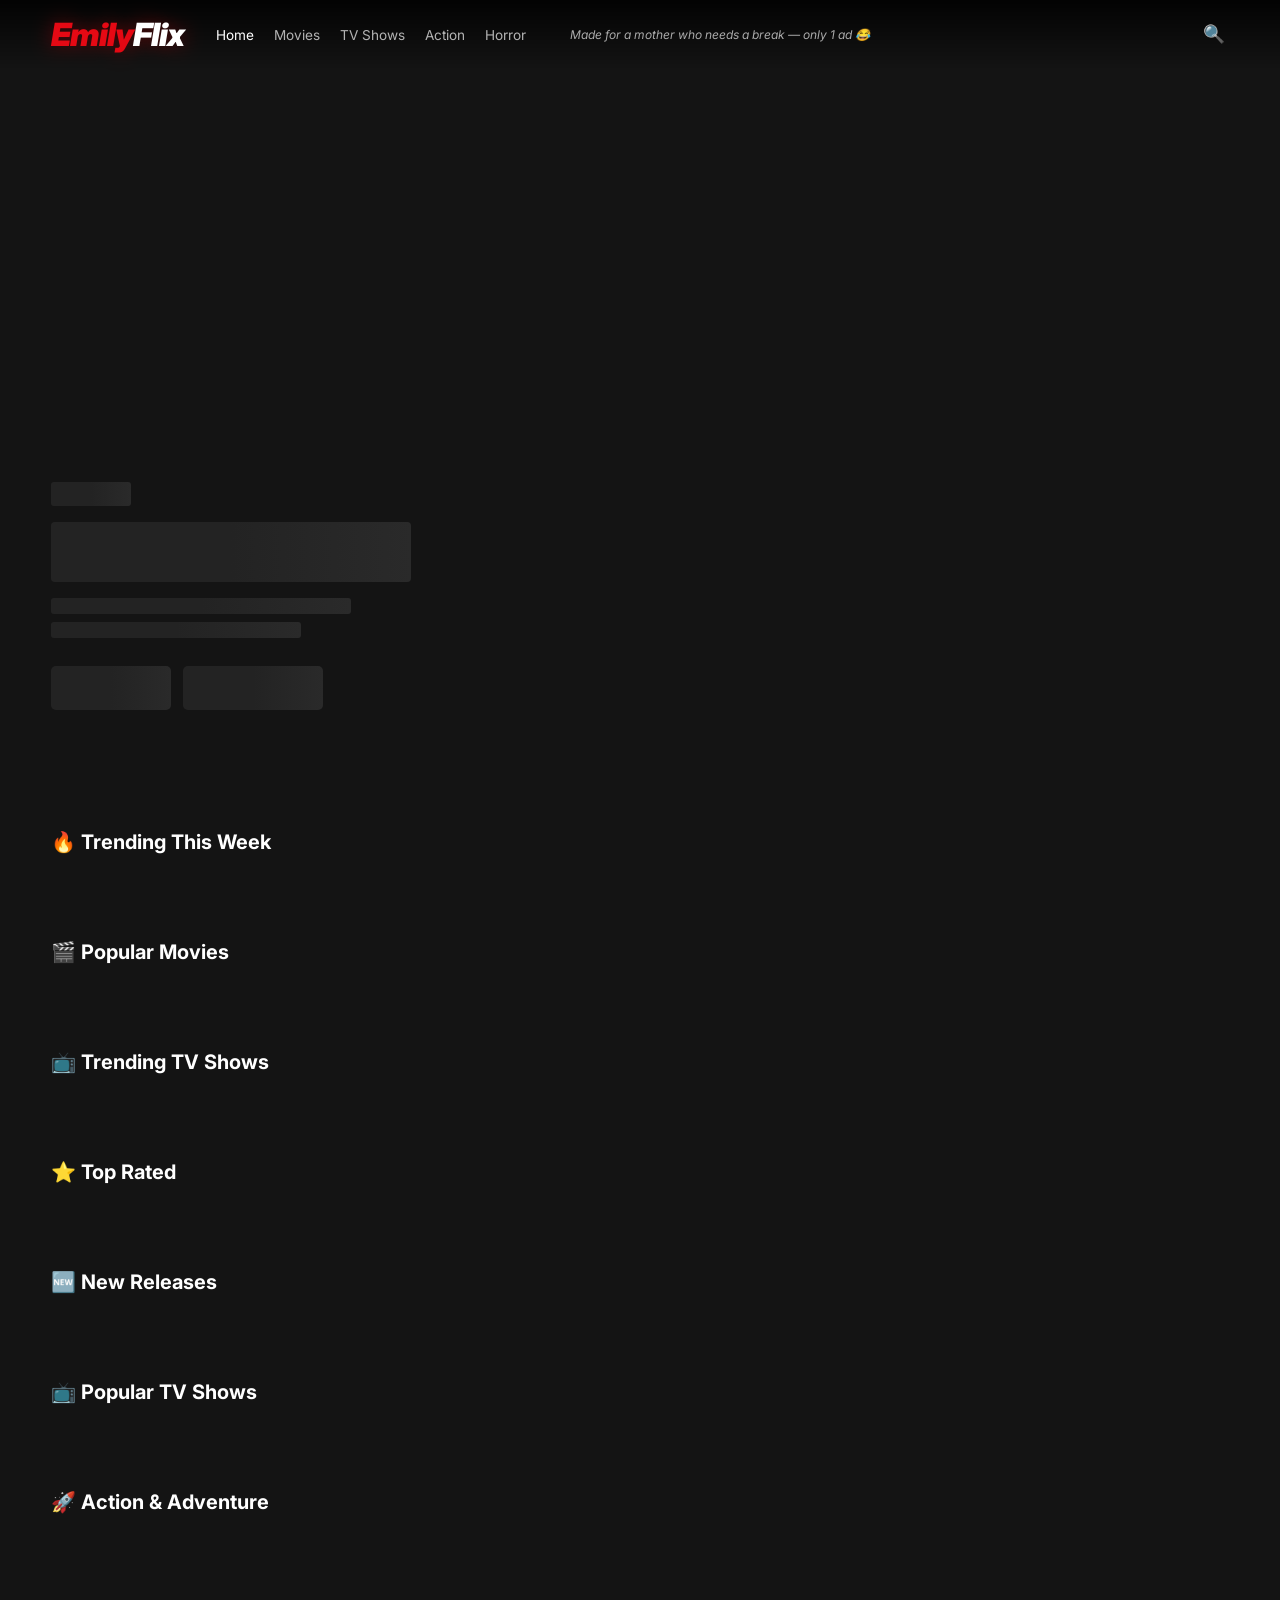
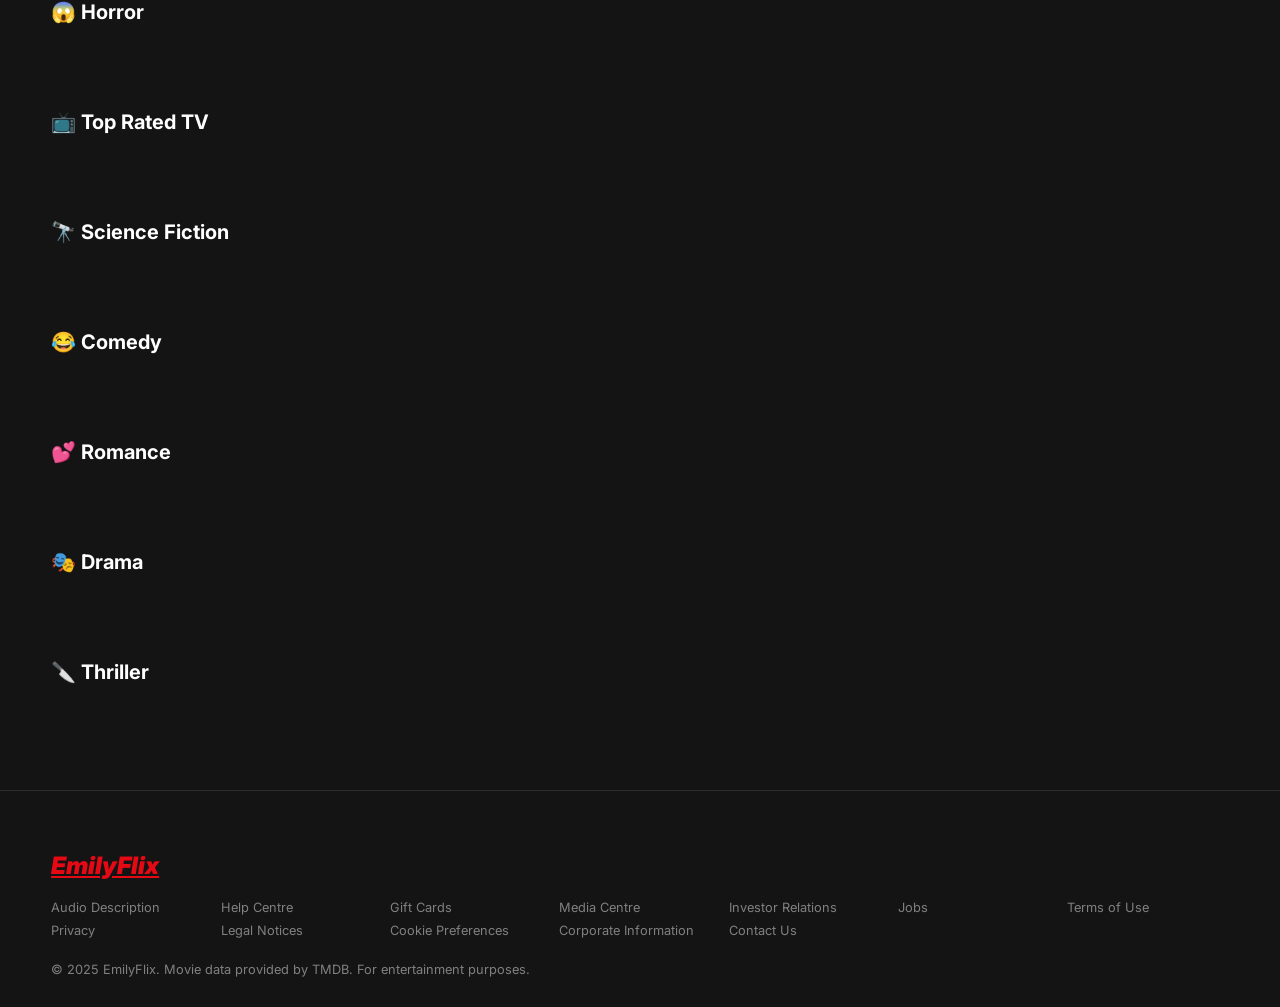
==== index.html @ 076b0ec4 "Add TV show support with season/episode selection - New tv.html browse page with genre filtering - W" ====
<!DOCTYPE html>
<html lang="en">
<head>
  <meta charset="UTF-8">
  <meta name="viewport" content="width=device-width, initial-scale=1.0">
  <title>EmilyFlix — Stream Anything Free</title>
  <meta name="description" content="Stream thousands of movies and TV shows for free on EmilyFlix. No signup required.">
  <link rel="stylesheet" href="css/style.css">
  <link rel="icon" href="data:image/svg+xml,<svg xmlns='http://www.w3.org/2000/svg' viewBox='0 0 100 100'><text y='.9em' font-size='90'>🎬</text></svg>">
</head>
<body>

<!-- NAVBAR -->
<nav class="navbar navbar-gradient" id="navbar">
  <div class="navbar-left">
    <a href="index.html" class="logo">Emily<span>Flix</span></a>
    <ul class="nav-links">
      <li><a href="index.html" class="active">Home</a></li>
      <li><a href="movies.html">Movies</a></li>
      <li><a href="tv.html">TV Shows</a></li>
      <li><a href="movies.html?genre=28">Action</a></li>
      <li><a href="movies.html?genre=27">Horror</a></li>
    </ul>
    <span style="color:#aaa;font-size:12px;margin-left:12px;font-style:italic;">Made for a mother who needs a break — only 1 ad 😂</span>
  </div>
  <div class="navbar-right">
    <button class="search-btn" id="searchToggle" title="Search">🔍</button>
  </div>
</nav>

<!-- SEARCH OVERLAY -->
<div class="search-overlay" id="searchOverlay">
  <button class="search-close" id="searchClose">✕</button>
  <div class="search-box">
    <span class="search-icon-inside">🔍</span>
    <input type="text" id="searchInput" placeholder="Search movies & TV shows..." autocomplete="off" autofocus>
  </div>
  <div class="search-results-grid" id="searchResults"></div>
</div>

<!-- HERO -->
<section class="hero" id="hero">
  <div class="hero-bg" id="heroBg"></div>
  <div class="hero-content" id="heroContent">
    <div class="skeleton" style="width:80px;height:24px;border-radius:3px;margin-bottom:16px;"></div>
    <div class="skeleton" style="width:400px;max-width:90%;height:60px;border-radius:4px;margin-bottom:16px;"></div>
    <div class="skeleton" style="width:300px;max-width:80%;height:16px;border-radius:3px;margin-bottom:8px;"></div>
    <div class="skeleton" style="width:250px;max-width:70%;height:16px;border-radius:3px;margin-bottom:28px;"></div>
    <div style="display:flex;gap:12px;">
      <div class="skeleton" style="width:120px;height:44px;border-radius:5px;"></div>
      <div class="skeleton" style="width:140px;height:44px;border-radius:5px;"></div>
    </div>
  </div>
  <div class="hero-indicators" id="heroIndicators"></div>
</section>

<!-- MAIN CONTENT -->
<main id="mainContent">
  <!-- Sections injected by JS -->
</main>

<!-- MODAL -->
<div class="modal-overlay" id="modal"></div>

<!-- FOOTER -->
<footer>
  <a href="index.html" class="footer-logo">EmilyFlix</a>
  <div class="footer-links">
    <a href="#">Audio Description</a>
    <a href="#">Help Centre</a>
    <a href="#">Gift Cards</a>
    <a href="#">Media Centre</a>
    <a href="#">Investor Relations</a>
    <a href="#">Jobs</a>
    <a href="#">Terms of Use</a>
    <a href="#">Privacy</a>
    <a href="#">Legal Notices</a>
    <a href="#">Cookie Preferences</a>
    <a href="#">Corporate Information</a>
    <a href="#">Contact Us</a>
  </div>
  <div class="footer-bottom">
    <p>© 2025 EmilyFlix. Movie data provided by TMDB. For entertainment purposes.</p>
  </div>
</footer>

<script src="js/config.js"></script>
<script src="js/api.js"></script>
<script src="js/ui.js"></script>
<script>
// ===== HERO =====
const heroMovies = [];
let heroIndex = 0;
let heroTimer = null;

async function loadHero() {
  const data = await API.trending();
  if (!data || !data.results) return;

  // trending() already filters to streamable — take top 5
  const streamable = data.results.slice(0, 5);
  if (streamable.length === 0) return;

  heroMovies.push(...streamable);
  renderHeroIndicators();
  setHero(0);
  startHeroTimer();
}

function setHero(index) {
  heroIndex = index;
  const movie = heroMovies[index];
  if (!movie) return;

  const bg = document.getElementById('heroBg');
  const content = document.getElementById('heroContent');
  const backdropUrl = API.backdrop(movie.backdrop_path || movie.poster_path, 'original');
  const rating = API.formatRating(movie.vote_average);
  const year = API.getYear(movie.release_date);
  const genres = API.genreNames(movie.genre_ids || []);

  bg.style.backgroundImage = `url(${backdropUrl})`;

  content.innerHTML = `
    <div class="hero-badge">🔥 Trending Now</div>
    <h1 class="hero-title">${movie.title || 'Unknown Title'}</h1>
    <div class="hero-meta">
      <span class="hero-rating">★ ${rating}</span>
      <span class="hero-year">${year}</span>
      ${genres.map(g => `<span class="hero-year">${g}</span>`).join('')}
      <span class="maturity-badge">PG-13</span>
    </div>
    <p class="hero-description">${movie.overview || ''}</p>
    <div class="hero-buttons">
      <a href="watch.html?id=${movie.id}" class="btn btn-play">▶ Play</a>
      <button class="btn btn-info" onclick="Modal.open(${movie.id})">ⓘ More Info</button>
    </div>
  `;

  // Update indicators
  document.querySelectorAll('.hero-dot').forEach((dot, i) => {
    dot.classList.toggle('active', i === index);
  });
}

function renderHeroIndicators() {
  const container = document.getElementById('heroIndicators');
  container.innerHTML = heroMovies.map((_, i) => `
    <div class="hero-dot${i === 0 ? ' active' : ''}" onclick="setHero(${i}); resetHeroTimer();"></div>
  `).join('');
}

function startHeroTimer() {
  heroTimer = setInterval(() => {
    const next = (heroIndex + 1) % heroMovies.length;
    setHero(next);
  }, 7000);
}

function resetHeroTimer() {
  clearInterval(heroTimer);
  startHeroTimer();
}

// ===== SECTIONS =====
async function loadSections() {
  const container = document.getElementById('mainContent');

  await UI.renderSection(container, '🔥 Trending This Week', () => API.trending(), false);
  await UI.renderSection(container, '🎬 Popular Movies', () => API.popular(), false);
  await UI.renderSection(container, '📺 Trending TV Shows', () => API.trendingTV().then(d => { if(d&&d.results) d.results.forEach(r=>r.media_type='tv'); return d; }), false);
  await UI.renderSection(container, '⭐ Top Rated', () => API.topRated(), false);
  await UI.renderSection(container, '🆕 New Releases', () => API.recentlyStreaming(), true);
  await UI.renderSection(container, '📺 Popular TV Shows', () => API.popularTV().then(d => { if(d&&d.results) d.results.forEach(r=>r.media_type='tv'); return d; }), false);
  await UI.renderSection(container, '🚀 Action & Adventure', () => API.byGenre(28), false);
  await UI.renderSection(container, '😱 Horror', () => API.byGenre(27), false);
  await UI.renderSection(container, '📺 Top Rated TV', () => API.topRatedTV().then(d => { if(d&&d.results) d.results.forEach(r=>r.media_type='tv'); return d; }), false);
  await UI.renderSection(container, '🔭 Science Fiction', () => API.byGenre(878), false);
  await UI.renderSection(container, '😂 Comedy', () => API.byGenre(35), false);
  await UI.renderSection(container, '💕 Romance', () => API.byGenre(10749), false);
  await UI.renderSection(container, '🎭 Drama', () => API.byGenre(18), false);
  await UI.renderSection(container, '🔪 Thriller', () => API.byGenre(53), false);
}

// ===== SEARCH =====
let searchTimer = null;

document.getElementById('searchToggle').addEventListener('click', () => {
  document.getElementById('searchOverlay').classList.add('active');
  document.getElementById('searchInput').focus();
});

document.getElementById('searchClose').addEventListener('click', () => {
  document.getElementById('searchOverlay').classList.remove('active');
});

document.getElementById('searchInput').addEventListener('input', (e) => {
  clearTimeout(searchTimer);
  const q = e.target.value.trim();
  if (!q) {
    document.getElementById('searchResults').innerHTML = '';
    return;
  }
  searchTimer = setTimeout(() => doSearch(q), 400);
});

async function doSearch(query) {
  const container = document.getElementById('searchResults');
  container.innerHTML = '<div class="spinner" style="margin:20px auto;"></div>';

  const data = await API.searchMulti(query);
  container.innerHTML = '';

  if (!data || !data.results || data.results.length === 0) {
    container.innerHTML = '<p style="color:#aaa;text-align:center;grid-column:1/-1;padding:20px;">No results found.</p>';
    return;
  }

  data.results.slice(0, 12).forEach(item => {
    container.appendChild(UI.card(item));
  });
}

// Keyboard shortcut: / to open search
document.addEventListener('keydown', (e) => {
  if (e.key === '/' && !e.target.matches('input, textarea')) {
    e.preventDefault();
    document.getElementById('searchOverlay').classList.add('active');
    document.getElementById('searchInput').focus();
  }
});

// ===== INIT =====
UI.initNavbar();
Modal.init();
loadHero();
loadSections();
</script>
</body>
</html>
---- css/style.css ----
/* ===== EMILYFLIX - NETFLIX CLONE ===== */
@import url('https://fonts.googleapis.com/css2?family=Netflix+Sans:wght@300;400;500;700&family=Inter:wght@300;400;500;600;700;800;900&display=swap');

:root {
  --red: #e50914;
  --red-hover: #f40612;
  --dark: #141414;
  --dark2: #181818;
  --dark3: #232323;
  --gray: #808080;
  --light-gray: #b3b3b3;
  --white: #ffffff;
  --overlay: rgba(0,0,0,0.7);
}

* {
  margin: 0;
  padding: 0;
  box-sizing: border-box;
}

html {
  scroll-behavior: smooth;
}

body {
  background: var(--dark);
  color: var(--white);
  font-family: 'Inter', 'Helvetica Neue', Arial, sans-serif;
  overflow-x: hidden;
  min-height: 100vh;
}

/* ===== SCROLLBAR ===== */
::-webkit-scrollbar { width: 6px; }
::-webkit-scrollbar-track { background: var(--dark); }
::-webkit-scrollbar-thumb { background: #444; border-radius: 3px; }
::-webkit-scrollbar-thumb:hover { background: #666; }

/* ===== NAVBAR ===== */
.navbar {
  position: fixed;
  top: 0;
  left: 0;
  right: 0;
  z-index: 1000;
  padding: 0 4%;
  height: 68px;
  display: flex;
  align-items: center;
  justify-content: space-between;
  transition: background 0.4s ease;
}

.navbar.scrolled,
.navbar.solid {
  background: var(--dark);
  box-shadow: 0 2px 20px rgba(0,0,0,0.5);
}

.navbar-gradient {
  background: linear-gradient(180deg, rgba(0,0,0,0.85) 0%, transparent 100%);
}

.navbar-left {
  display: flex;
  align-items: center;
  gap: 32px;
}

.logo {
  font-size: 2rem;
  font-weight: 900;
  color: var(--red);
  text-decoration: none;
  letter-spacing: -1px;
  text-shadow: 0 0 20px rgba(229,9,20,0.4);
  font-style: italic;
}

.logo span {
  color: var(--white);
}

.nav-links {
  display: flex;
  gap: 20px;
  list-style: none;
}

.nav-links a {
  color: var(--light-gray);
  text-decoration: none;
  font-size: 0.85rem;
  font-weight: 400;
  transition: color 0.2s;
}

.nav-links a:hover,
.nav-links a.active {
  color: var(--white);
}

.navbar-right {
  display: flex;
  align-items: center;
  gap: 20px;
}

.search-btn {
  background: none;
  border: none;
  color: var(--white);
  cursor: pointer;
  font-size: 1.1rem;
  padding: 4px;
  transition: color 0.2s;
}

.search-btn:hover { color: var(--light-gray); }

/* ===== SEARCH BAR ===== */
.search-overlay {
  position: fixed;
  top: 0;
  left: 0;
  right: 0;
  bottom: 0;
  background: rgba(0,0,0,0.95);
  z-index: 2000;
  display: none;
  flex-direction: column;
  align-items: center;
  padding-top: 120px;
}

.search-overlay.active {
  display: flex;
}

.search-box {
  width: 100%;
  max-width: 700px;
  position: relative;
}

.search-box input {
  width: 100%;
  padding: 18px 24px 18px 60px;
  background: rgba(255,255,255,0.1);
  border: 2px solid rgba(255,255,255,0.3);
  border-radius: 8px;
  color: var(--white);
  font-size: 1.3rem;
  outline: none;
  transition: border-color 0.2s;
}

.search-box input:focus {
  border-color: var(--white);
  background: rgba(255,255,255,0.15);
}

.search-box input::placeholder {
  color: rgba(255,255,255,0.4);
}

.search-icon-inside {
  position: absolute;
  left: 20px;
  top: 50%;
  transform: translateY(-50%);
  color: rgba(255,255,255,0.5);
  font-size: 1.2rem;
}

.search-close {
  position: absolute;
  top: 20px;
  right: 4%;
  background: none;
  border: none;
  color: var(--white);
  font-size: 1.5rem;
  cursor: pointer;
  padding: 8px;
}

.search-results-grid {
  width: 100%;
  max-width: 700px;
  margin-top: 30px;
  display: grid;
  grid-template-columns: repeat(auto-fill, minmax(130px, 1fr));
  gap: 12px;
  max-height: 60vh;
  overflow-y: auto;
  padding-right: 4px;
}

/* ===== HERO ===== */
.hero {
  position: relative;
  height: 90vh;
  min-height: 500px;
  display: flex;
  align-items: flex-end;
  padding: 0 4% 100px;
  overflow: hidden;
}

.hero-bg {
  position: absolute;
  inset: 0;
  background-size: cover;
  background-position: center top;
  background-repeat: no-repeat;
  transition: opacity 1s ease;
}

.hero-bg::after {
  content: '';
  position: absolute;
  inset: 0;
  background: linear-gradient(
    to right,
    rgba(20,20,20,0.9) 0%,
    rgba(20,20,20,0.6) 40%,
    transparent 70%
  ),
  linear-gradient(
    to top,
    rgba(20,20,20,1) 0%,
    rgba(20,20,20,0.4) 30%,
    transparent 60%
  );
}

.hero-content {
  position: relative;
  z-index: 2;
  max-width: 520px;
}

.hero-badge {
  display: inline-flex;
  align-items: center;
  gap: 8px;
  background: var(--red);
  color: var(--white);
  font-size: 0.7rem;
  font-weight: 700;
  letter-spacing: 2px;
  text-transform: uppercase;
  padding: 5px 12px;
  border-radius: 3px;
  margin-bottom: 16px;
}

.hero-title {
  font-size: clamp(2rem, 5vw, 3.5rem);
  font-weight: 800;
  line-height: 1.1;
  margin-bottom: 16px;
  text-shadow: 2px 2px 8px rgba(0,0,0,0.5);
}

.hero-meta {
  display: flex;
  align-items: center;
  gap: 14px;
  margin-bottom: 16px;
  font-size: 0.9rem;
}

.hero-rating {
  color: #46d369;
  font-weight: 700;
}

.hero-year, .hero-runtime {
  color: var(--light-gray);
}

.hero-description {
  font-size: 1rem;
  line-height: 1.6;
  color: rgba(255,255,255,0.85);
  margin-bottom: 28px;
  display: -webkit-box;
  -webkit-line-clamp: 3;
  -webkit-box-orient: vertical;
  overflow: hidden;
}

.hero-buttons {
  display: flex;
  gap: 12px;
  flex-wrap: wrap;
}

.btn {
  display: inline-flex;
  align-items: center;
  gap: 8px;
  padding: 12px 28px;
  border-radius: 5px;
  font-size: 1rem;
  font-weight: 700;
  cursor: pointer;
  border: none;
  text-decoration: none;
  transition: all 0.2s;
  white-space: nowrap;
}

.btn-play {
  background: var(--white);
  color: var(--dark);
}

.btn-play:hover {
  background: rgba(255,255,255,0.8);
}

.btn-info {
  background: rgba(109,109,110,0.7);
  color: var(--white);
}

.btn-info:hover {
  background: rgba(109,109,110,0.5);
}

.btn-primary {
  background: var(--red);
  color: var(--white);
}

.btn-primary:hover {
  background: var(--red-hover);
  transform: scale(1.02);
}

/* ===== SECTIONS ===== */
.section {
  padding: 20px 4%;
  position: relative;
}

.section-title {
  font-size: 1.25rem;
  font-weight: 700;
  margin-bottom: 16px;
  color: var(--white);
  display: flex;
  align-items: center;
  gap: 10px;
}

.section-title .explore-more {
  font-size: 0.75rem;
  color: #54b9c5;
  font-weight: 500;
  opacity: 0;
  transition: opacity 0.3s;
  cursor: pointer;
  display: flex;
  align-items: center;
  gap: 4px;
}

.section:hover .explore-more {
  opacity: 1;
}

/* ===== CAROUSEL ===== */
.carousel-wrapper {
  position: relative;
  overflow: hidden;
}

.carousel {
  display: flex;
  gap: 6px;
  overflow-x: auto;
  scroll-behavior: smooth;
  scrollbar-width: none;
  -ms-overflow-style: none;
  padding: 10px 0 20px;
}

.carousel::-webkit-scrollbar { display: none; }

.carousel-btn {
  position: absolute;
  top: 50%;
  transform: translateY(-50%);
  background: rgba(20,20,20,0.7);
  border: none;
  color: var(--white);
  width: 40px;
  height: 80px;
  cursor: pointer;
  z-index: 10;
  font-size: 1.2rem;
  transition: background 0.2s, transform 0.2s;
  display: flex;
  align-items: center;
  justify-content: center;
  border-radius: 4px;
}

.carousel-btn:hover {
  background: rgba(20,20,20,0.9);
  transform: translateY(-50%) scale(1.05);
}

.carousel-btn.prev { left: 0; }
.carousel-btn.next { right: 0; }

/* ===== MOVIE CARD ===== */
.movie-card {
  flex: 0 0 calc(16.666% - 6px);
  min-width: 160px;
  position: relative;
  border-radius: 6px;
  overflow: hidden;
  cursor: pointer;
  transition: transform 0.3s ease, z-index 0s 0.3s;
  background: var(--dark3);
}

.movie-card:hover {
  transform: scale(1.08);
  z-index: 100;
  transition: transform 0.3s ease, z-index 0s;
}

.movie-card img {
  width: 100%;
  aspect-ratio: 2/3;
  object-fit: cover;
  display: block;
  background: var(--dark3);
}

.movie-card-overlay {
  position: absolute;
  bottom: 0;
  left: 0;
  right: 0;
  background: linear-gradient(transparent, rgba(0,0,0,0.95));
  padding: 40px 10px 10px;
  opacity: 0;
  transition: opacity 0.3s;
}

.movie-card:hover .movie-card-overlay {
  opacity: 1;
}

.movie-card-title {
  font-size: 0.75rem;
  font-weight: 600;
  margin-bottom: 4px;
  white-space: nowrap;
  overflow: hidden;
  text-overflow: ellipsis;
}

.movie-card-meta {
  display: flex;
  align-items: center;
  gap: 6px;
  font-size: 0.65rem;
  color: var(--light-gray);
}

.movie-card-rating {
  color: #46d369;
  font-weight: 700;
}

.movie-card-actions {
  display: flex;
  gap: 6px;
  margin-top: 8px;
}

.card-btn {
  width: 28px;
  height: 28px;
  border-radius: 50%;
  border: 2px solid rgba(255,255,255,0.7);
  background: rgba(20,20,20,0.8);
  color: var(--white);
  cursor: pointer;
  display: flex;
  align-items: center;
  justify-content: center;
  font-size: 0.7rem;
  transition: all 0.2s;
}

.card-btn.play-btn {
  background: var(--white);
  color: var(--dark);
  border-color: var(--white);
}

.card-btn:hover {
  background: rgba(255,255,255,0.2);
}

.card-btn.play-btn:hover {
  background: rgba(255,255,255,0.8);
}

/* ===== TV BADGE ===== */
.tv-badge {
  position: absolute;
  top: 8px;
  left: 8px;
  background: var(--red);
  color: white;
  font-size: 0.6rem;
  font-weight: 700;
  padding: 2px 6px;
  border-radius: 3px;
  letter-spacing: 0.5px;
  z-index: 5;
  text-transform: uppercase;
}

/* ===== WIDE CARD (16:9) ===== */
.movie-card.wide {
  flex: 0 0 calc(25% - 6px);
  min-width: 220px;
}

.movie-card.wide img {
  aspect-ratio: 16/9;
}

/* ===== GENRES ROW ===== */
.genres-row {
  display: flex;
  gap: 10px;
  flex-wrap: wrap;
  margin-bottom: 24px;
}

.genre-pill {
  padding: 7px 18px;
  border-radius: 20px;
  border: 1px solid rgba(255,255,255,0.3);
  font-size: 0.8rem;
  font-weight: 500;
  cursor: pointer;
  transition: all 0.2s;
  color: var(--light-gray);
  background: transparent;
  text-decoration: none;
}

.genre-pill:hover,
.genre-pill.active {
  background: var(--white);
  color: var(--dark);
  border-color: var(--white);
}

/* ===== MODAL ===== */
.modal-overlay {
  position: fixed;
  inset: 0;
  background: rgba(0,0,0,0.75);
  z-index: 3000;
  display: none;
  align-items: flex-start;
  justify-content: center;
  padding: 40px 20px;
  overflow-y: auto;
}

.modal-overlay.active {
  display: flex;
}

.modal {
  background: var(--dark2);
  border-radius: 12px;
  width: 100%;
  max-width: 850px;
  position: relative;
  overflow: hidden;
  animation: modalIn 0.3s ease;
}

@keyframes modalIn {
  from { opacity: 0; transform: scale(0.95) translateY(20px); }
  to { opacity: 1; transform: scale(1) translateY(0); }
}

.modal-hero {
  position: relative;
  aspect-ratio: 16/9;
  background: var(--dark3);
  overflow: hidden;
}

.modal-hero img {
  width: 100%;
  height: 100%;
  object-fit: cover;
}

.modal-hero::after {
  content: '';
  position: absolute;
  bottom: 0;
  left: 0;
  right: 0;
  height: 60%;
  background: linear-gradient(transparent, var(--dark2));
}

.modal-hero-content {
  position: absolute;
  bottom: 20px;
  left: 24px;
  right: 24px;
  z-index: 2;
  display: flex;
  align-items: center;
  gap: 12px;
}

.modal-close {
  position: absolute;
  top: 12px;
  right: 12px;
  background: rgba(20,20,20,0.9);
  border: none;
  color: var(--white);
  width: 36px;
  height: 36px;
  border-radius: 50%;
  cursor: pointer;
  font-size: 1rem;
  z-index: 10;
  display: flex;
  align-items: center;
  justify-content: center;
  transition: background 0.2s;
}

.modal-close:hover { background: rgba(60,60,60,0.9); }

.modal-body {
  padding: 20px 24px 30px;
}

.modal-title {
  font-size: 1.6rem;
  font-weight: 800;
  margin-bottom: 10px;
}

.modal-meta {
  display: flex;
  align-items: center;
  gap: 14px;
  margin-bottom: 16px;
  font-size: 0.9rem;
  flex-wrap: wrap;
}

.modal-rating { color: #46d369; font-weight: 700; }
.modal-year, .modal-runtime, .modal-lang { color: var(--light-gray); }

.modal-hd {
  border: 1px solid var(--gray);
  padding: 1px 6px;
  font-size: 0.65rem;
  font-weight: 700;
  color: var(--light-gray);
  border-radius: 3px;
}

.modal-description {
  font-size: 0.95rem;
  line-height: 1.7;
  color: rgba(255,255,255,0.85);
  margin-bottom: 20px;
}

.modal-genres {
  display: flex;
  gap: 8px;
  flex-wrap: wrap;
  margin-bottom: 20px;
}

.modal-genre-tag {
  font-size: 0.75rem;
  color: var(--light-gray);
  background: rgba(255,255,255,0.1);
  padding: 4px 12px;
  border-radius: 20px;
}

.modal-actions {
  display: flex;
  gap: 10px;
  flex-wrap: wrap;
}

/* ===== PLAYER PAGE ===== */
.player-page {
  min-height: 100vh;
  padding-top: 68px;
}

.player-container {
  width: 100%;
  background: #000;
  position: relative;
}

.player-iframe-wrapper {
  width: 100%;
  aspect-ratio: 16/9;
  max-height: 80vh;
  position: relative;
  background: #000;
}

.player-iframe-wrapper iframe {
  width: 100%;
  height: 100%;
  border: none;
}

.player-info {
  padding: 24px 4%;
  max-width: 1200px;
  margin: 0 auto;
}

.player-title {
  font-size: 2rem;
  font-weight: 800;
  margin-bottom: 10px;
}

.player-meta {
  display: flex;
  align-items: center;
  gap: 16px;
  margin-bottom: 20px;
  flex-wrap: wrap;
}

.player-description {
  font-size: 1rem;
  line-height: 1.7;
  color: rgba(255,255,255,0.8);
  max-width: 800px;
  margin-bottom: 30px;
}

.server-selector {
  margin-bottom: 24px;
}

.server-selector h3 {
  font-size: 0.9rem;
  color: var(--light-gray);
  margin-bottom: 10px;
  text-transform: uppercase;
  letter-spacing: 1px;
}

.server-btns {
  display: flex;
  gap: 8px;
  flex-wrap: wrap;
}

.server-btn {
  padding: 8px 20px;
  border-radius: 5px;
  border: 2px solid rgba(255,255,255,0.2);
  background: transparent;
  color: var(--white);
  cursor: pointer;
  font-size: 0.85rem;
  font-weight: 600;
  transition: all 0.2s;
}

.server-btn.active {
  background: var(--red);
  border-color: var(--red);
}

.server-btn:hover:not(.active) {
  border-color: var(--white);
}

/* ===== LOADING ===== */
.skeleton {
  background: linear-gradient(90deg, var(--dark3) 25%, #2a2a2a 50%, var(--dark3) 75%);
  background-size: 200% 100%;
  animation: shimmer 1.5s infinite;
  border-radius: 4px;
}

@keyframes shimmer {
  0% { background-position: -200% 0; }
  100% { background-position: 200% 0; }
}

.skeleton-card {
  flex: 0 0 calc(16.666% - 6px);
  min-width: 160px;
  aspect-ratio: 2/3;
  border-radius: 6px;
}

/* ===== FOOTER ===== */
footer {
  padding: 60px 4% 30px;
  border-top: 1px solid rgba(255,255,255,0.1);
  margin-top: 40px;
}

.footer-links {
  display: grid;
  grid-template-columns: repeat(auto-fill, minmax(160px, 1fr));
  gap: 8px;
  margin-bottom: 24px;
}

.footer-links a {
  color: var(--gray);
  text-decoration: none;
  font-size: 0.8rem;
  transition: color 0.2s;
}

.footer-links a:hover { color: var(--light-gray); }

.footer-bottom {
  color: var(--gray);
  font-size: 0.8rem;
}

.footer-logo {
  font-size: 1.5rem;
  font-weight: 900;
  color: var(--red);
  font-style: italic;
  margin-bottom: 20px;
  display: block;
}

/* ===== TOAST ===== */
.toast {
  position: fixed;
  bottom: 30px;
  left: 50%;
  transform: translateX(-50%) translateY(100px);
  background: var(--white);
  color: var(--dark);
  padding: 12px 24px;
  border-radius: 6px;
  font-size: 0.9rem;
  font-weight: 600;
  z-index: 9999;
  transition: transform 0.3s ease;
  white-space: nowrap;
}

.toast.show {
  transform: translateX(-50%) translateY(0);
}

/* ===== RESPONSIVE ===== */
@media (max-width: 1200px) {
  .movie-card { flex: 0 0 calc(20% - 6px); }
  .movie-card.wide { flex: 0 0 calc(33.33% - 6px); }
}

@media (max-width: 900px) {
  .movie-card { flex: 0 0 calc(25% - 6px); }
  .movie-card.wide { flex: 0 0 calc(50% - 6px); }
  .nav-links { display: none; }
  .hero { height: 70vh; }
}

@media (max-width: 600px) {
  .movie-card { flex: 0 0 calc(33.33% - 6px); min-width: 110px; }
  .movie-card.wide { flex: 0 0 calc(50% - 6px); min-width: 160px; }
  .hero-title { font-size: 1.6rem; }
  .hero-description { display: none; }
  .btn { padding: 10px 18px; font-size: 0.85rem; }
}

/* ===== NO RESULTS ===== */
.no-results {
  text-align: center;
  padding: 80px 20px;
  color: var(--light-gray);
}

.no-results h2 {
  font-size: 1.5rem;
  margin-bottom: 8px;
  color: var(--white);
}

/* ===== PAGE HEADER ===== */
.page-header {
  padding: 100px 4% 30px;
  background: linear-gradient(180deg, rgba(0,0,0,0.8) 0%, transparent 100%);
}

.page-header h1 {
  font-size: 2.5rem;
  font-weight: 800;
}

.page-header p {
  color: var(--light-gray);
  margin-top: 8px;
}

/* ===== GRID PAGE ===== */
.movies-grid {
  display: grid;
  grid-template-columns: repeat(auto-fill, minmax(160px, 1fr));
  gap: 10px;
  padding: 20px 4%;
}

/* ===== LOADING SPINNER ===== */
.spinner {
  width: 40px;
  height: 40px;
  border: 3px solid rgba(255,255,255,0.1);
  border-top-color: var(--red);
  border-radius: 50%;
  animation: spin 0.8s linear infinite;
  margin: 60px auto;
}

@keyframes spin {
  to { transform: rotate(360deg); }
}

/* ===== HERO INDICATORS ===== */
.hero-indicators {
  position: absolute;
  bottom: 30px;
  right: 4%;
  display: flex;
  gap: 6px;
  z-index: 5;
}

.hero-dot {
  width: 8px;
  height: 8px;
  border-radius: 50%;
  background: rgba(255,255,255,0.4);
  cursor: pointer;
  transition: all 0.3s;
}

.hero-dot.active {
  background: var(--white);
  width: 24px;
  border-radius: 4px;
}

/* ===== MATURITY BADGE ===== */
.maturity-badge {
  border: 1px solid var(--gray);
  padding: 2px 6px;
  font-size: 0.7rem;
  font-weight: 700;
  color: var(--light-gray);
  border-radius: 3px;
}

/* ===== EMILYFLIX NATIVE PLAYER ===== */
.bf-player {
  position: relative;
  width: 100%;
  height: 100%;
  background: #000;
  overflow: hidden;
  font-family: inherit;
}

.bf-player video {
  width: 100%;
  height: 100%;
  display: block;
  object-fit: contain;
  background: #000;
}

.bf-overlay {
  position: absolute;
  inset: 0;
  cursor: pointer;
  z-index: 2;
}

/* Center play button */
.bf-center-play {
  position: absolute;
  top: 50%;
  left: 50%;
  transform: translate(-50%, -50%);
  width: 80px;
  height: 80px;
  display: flex;
  align-items: center;
  justify-content: center;
  z-index: 5;
  cursor: pointer;
  transition: transform 0.15s, opacity 0.2s;
  opacity: 0.9;
}
.bf-center-play:hover { transform: translate(-50%, -50%) scale(1.1); opacity: 1; }
.bf-center-play svg { width: 80px; height: 80px; filter: drop-shadow(0 2px 8px rgba(0,0,0,0.8)); }

/* Spinner */
.bf-spinner-wrap {
  position: absolute;
  inset: 0;
  display: none;
  flex-direction: column;
  align-items: center;
  justify-content: center;
  gap: 14px;
  z-index: 6;
  background: rgba(0,0,0,0.4);
}
.bf-spin {
  width: 44px;
  height: 44px;
  border: 3px solid rgba(255,255,255,0.15);
  border-top-color: #e50914;
  border-radius: 50%;
  animation: bfSpin 0.8s linear infinite;
}
@keyframes bfSpin { to { transform: rotate(360deg); } }
.bf-spinner-wrap p {
  color: rgba(255,255,255,0.7);
  font-size: 0.85rem;
  margin: 0;
}

/* Controls */
.bf-controls {
  position: absolute;
  bottom: 0;
  left: 0;
  right: 0;
  z-index: 10;
  background: linear-gradient(transparent, rgba(0,0,0,0.85) 60%);
  padding: 40px 16px 12px;
  opacity: 0;
  transition: opacity 0.25s;
  pointer-events: none;
}
.bf-controls.visible {
  opacity: 1;
  pointer-events: all;
}
/* In fullscreen: hide controls + cursor when idle */
.bf-player:fullscreen .bf-controls {
  opacity: 0;
  pointer-events: none;
}
.bf-player:fullscreen .bf-controls.visible {
  opacity: 1;
  pointer-events: all;
}
.bf-player:fullscreen.bf-idle {
  cursor: none;
}
.bf-player:fullscreen.bf-idle .bf-controls {
  opacity: 0 !important;
  pointer-events: none !important;
}
.bf-player:fullscreen.bf-idle .bf-server-bar {
  opacity: 0 !important;
  pointer-events: none !important;
}
.bf-player:fullscreen.bf-idle .bf-center-play {
  opacity: 0 !important;
}

/* Progress bar */
.bf-progress-wrap {
  padding: 6px 0;
  cursor: pointer;
  margin-bottom: 8px;
}
.bf-progress-bar {
  position: relative;
  height: 4px;
  background: rgba(255,255,255,0.2);
  border-radius: 2px;
  transition: height 0.15s;
}
.bf-progress-wrap:hover .bf-progress-bar { height: 6px; }
.bf-buffered {
  position: absolute;
  left: 0; top: 0; bottom: 0;
  background: rgba(255,255,255,0.3);
  border-radius: 2px;
  width: 0;
  transition: width 0.5s;
}
.bf-played {
  position: absolute;
  left: 0; top: 0; bottom: 0;
  background: #e50914;
  border-radius: 2px;
  width: 0;
}
.bf-thumb {
  position: absolute;
  top: 50%;
  transform: translate(-50%, -50%) scale(0);
  width: 14px;
  height: 14px;
  background: #e50914;
  border-radius: 50%;
  left: 0;
  transition: transform 0.15s;
  box-shadow: 0 0 4px rgba(229,9,20,0.8);
}
.bf-progress-wrap:hover .bf-thumb { transform: translate(-50%, -50%) scale(1); }

/* Bottom row */
.bf-bottom-row {
  display: flex;
  align-items: center;
  justify-content: space-between;
  gap: 8px;
}
.bf-left-controls, .bf-right-controls {
  display: flex;
  align-items: center;
  gap: 4px;
}

/* Buttons */
.bf-btn {
  background: none;
  border: none;
  cursor: pointer;
  padding: 6px;
  border-radius: 4px;
  display: flex;
  align-items: center;
  justify-content: center;
  transition: background 0.15s;
}
.bf-btn:hover { background: rgba(255,255,255,0.15); }
.bf-btn svg { width: 22px; height: 22px; display: block; }

/* Volume */
.bf-vol-group {
  display: flex;
  align-items: center;
  gap: 4px;
}
.bf-vol-slider {
  -webkit-appearance: none;
  width: 0;
  height: 4px;
  background: rgba(255,255,255,0.3);
  border-radius: 2px;
  outline: none;
  cursor: pointer;
  overflow: hidden;
  transition: width 0.2s;
}
.bf-vol-group:hover .bf-vol-slider { width: 72px; }
.bf-vol-slider::-webkit-slider-thumb {
  -webkit-appearance: none;
  width: 12px;
  height: 12px;
  border-radius: 50%;
  background: white;
  cursor: pointer;
  box-shadow: -60px 0 0 60px rgba(255,255,255,0.9);
}

/* Time */
.bf-time {
  color: rgba(255,255,255,0.85);
  font-size: 0.8rem;
  white-space: nowrap;
  padding: 0 4px;
  font-variant-numeric: tabular-nums;
}

/* Quality menu */
.bf-quality-wrap { position: relative; }
.bf-quality-btn {
  background: rgba(255,255,255,0.15) !important;
  border: 1px solid rgba(255,255,255,0.25) !important;
  color: white;
  font-size: 0.75rem;
  padding: 4px 10px !important;
  border-radius: 4px;
  cursor: pointer;
  white-space: nowrap;
}
.bf-quality-menu {
  position: absolute;
  bottom: calc(100% + 8px);
  right: 0;
  background: rgba(20,20,20,0.97);
  border: 1px solid rgba(255,255,255,0.1);
  border-radius: 6px;
  overflow: hidden;
  min-width: 100px;
  display: none;
  box-shadow: 0 4px 20px rgba(0,0,0,0.6);
}
.bf-quality-menu.open { display: block; }
.bf-q-item {
  padding: 8px 16px;
  font-size: 0.82rem;
  color: rgba(255,255,255,0.85);
  cursor: pointer;
  display: flex;
  gap: 8px;
  align-items: center;
  transition: background 0.15s;
}
.bf-q-item:hover { background: rgba(255,255,255,0.1); }

/* Server bar */
.bf-server-bar {
  position: absolute;
  top: 0;
  left: 0;
  right: 0;
  z-index: 10;
  background: linear-gradient(rgba(0,0,0,0.7), transparent);
  padding: 12px 16px;
  display: none;
  align-items: center;
  gap: 8px;
  opacity: 0;
  transition: opacity 0.25s;
  pointer-events: none;
}
.bf-server-bar.visible {
  opacity: 1;
  pointer-events: all;
}
.bf-server-label {
  color: rgba(255,255,255,0.5);
  font-size: 0.75rem;
}
.bf-srv {
  background: rgba(255,255,255,0.12);
  border: 1px solid rgba(255,255,255,0.2);
  color: rgba(255,255,255,0.8);
  padding: 3px 12px;
  border-radius: 4px;
  font-size: 0.75rem;
  cursor: pointer;
  transition: background 0.15s;
}
.bf-srv.active { background: #e50914; border-color: #e50914; color: white; }
.bf-srv:hover:not(.active) { background: rgba(255,255,255,0.22); }

/* Error state */
.bf-error {
  position: absolute;
  inset: 0;
  display: flex;
  flex-direction: column;
  align-items: center;
  justify-content: center;
  gap: 12px;
  background: #0a0a0a;
  z-index: 20;
  text-align: center;
  padding: 20px;
}
.bf-error p {
  color: rgba(255,255,255,0.7);
  font-size: 0.95rem;
  margin: 0;
}
.bf-error div { display: flex; flex-wrap: wrap; gap: 8px; justify-content: center; margin-top: 8px; }

/* Fullscreen tweaks */
.bf-player:-webkit-full-screen { width: 100%; height: 100%; }
.bf-player:fullscreen { width: 100%; height: 100%; }
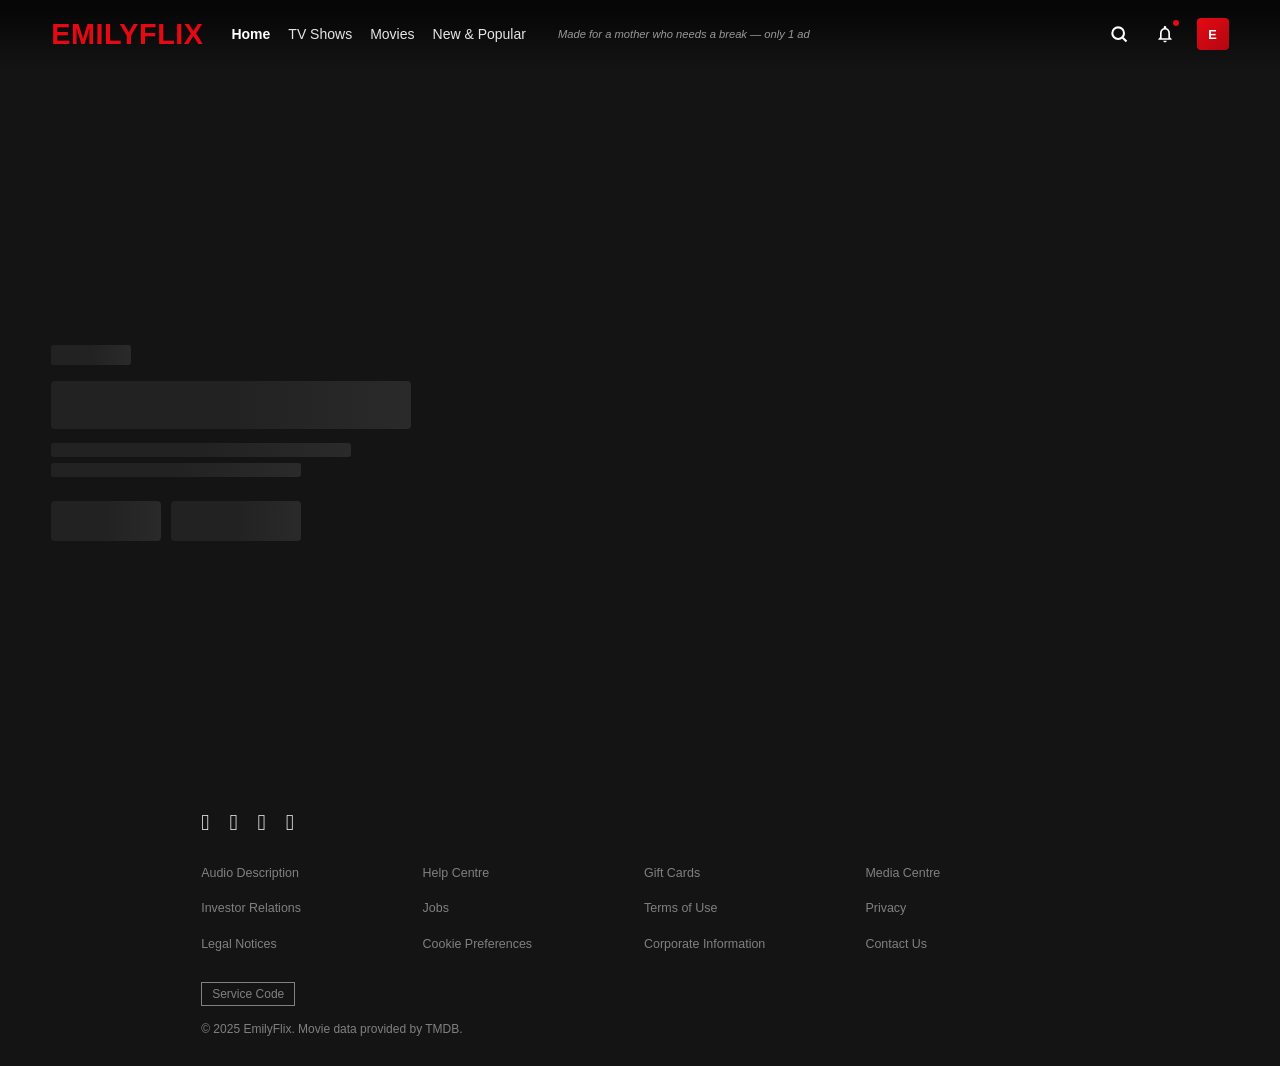
==== commit 9be07470: "Redesign to match Netflix UI exactly - Full Netflix color scheme, typography, layout - Hero banner w" ====
--- a/index.html
+++ b/index.html
@@ -13,42 +13,50 @@
 <!-- NAVBAR -->
 <nav class="navbar navbar-gradient" id="navbar">
   <div class="navbar-left">
-    <a href="index.html" class="logo">Emily<span>Flix</span></a>
+    <a href="index.html" class="logo">EmilyFlix</a>
     <ul class="nav-links">
       <li><a href="index.html" class="active">Home</a></li>
+      <li><a href="tv.html">TV Shows</a></li>
       <li><a href="movies.html">Movies</a></li>
-      <li><a href="tv.html">TV Shows</a></li>
-      <li><a href="movies.html?genre=28">Action</a></li>
-      <li><a href="movies.html?genre=27">Horror</a></li>
+      <li><a href="movies.html?genre=28">New &amp; Popular</a></li>
     </ul>
-    <span style="color:#aaa;font-size:12px;margin-left:12px;font-style:italic;">Made for a mother who needs a break — only 1 ad 😂</span>
+    <span class="tagline">Made for a mother who needs a break — only 1 ad</span>
   </div>
   <div class="navbar-right">
-    <button class="search-btn" id="searchToggle" title="Search">🔍</button>
+    <button class="search-btn" id="searchToggle" title="Search">
+      <svg width="20" height="20" viewBox="0 0 24 24" fill="none" stroke="currentColor" stroke-width="2.5"><circle cx="11" cy="11" r="7"/><line x1="16.5" y1="16.5" x2="21" y2="21"/></svg>
+    </button>
+    <button class="nav-icon-btn" title="Notifications">
+      <svg width="20" height="20" viewBox="0 0 24 24" fill="currentColor"><path d="M12 22c1.1 0 2-.9 2-2h-4c0 1.1.9 2 2 2zm6-6v-5c0-3.07-1.63-5.64-4.5-6.32V4c0-.83-.67-1.5-1.5-1.5s-1.5.67-1.5 1.5v.68C7.64 5.36 6 7.92 6 11v5l-2 2v1h16v-1l-2-2zm-2 1H8v-6c0-2.48 1.51-4.5 4-4.5s4 2.02 4 4.5v6z"/></svg>
+      <span class="notification-dot"></span>
+    </button>
+    <div class="profile-avatar" title="Emily">E</div>
   </div>
 </nav>
 
 <!-- SEARCH OVERLAY -->
 <div class="search-overlay" id="searchOverlay">
-  <button class="search-close" id="searchClose">✕</button>
+  <button class="search-close" id="searchClose">&#10005;</button>
   <div class="search-box">
-    <span class="search-icon-inside">🔍</span>
-    <input type="text" id="searchInput" placeholder="Search movies & TV shows..." autocomplete="off" autofocus>
+    <span class="search-icon-inside">
+      <svg width="18" height="18" viewBox="0 0 24 24" fill="none" stroke="#999" stroke-width="2.5"><circle cx="11" cy="11" r="7"/><line x1="16.5" y1="16.5" x2="21" y2="21"/></svg>
+    </span>
+    <input type="text" id="searchInput" placeholder="Titles, people, genres" autocomplete="off" autofocus>
   </div>
   <div class="search-results-grid" id="searchResults"></div>
 </div>
 
-<!-- HERO -->
+<!-- HERO / BILLBOARD -->
 <section class="hero" id="hero">
   <div class="hero-bg" id="heroBg"></div>
   <div class="hero-content" id="heroContent">
-    <div class="skeleton" style="width:80px;height:24px;border-radius:3px;margin-bottom:16px;"></div>
-    <div class="skeleton" style="width:400px;max-width:90%;height:60px;border-radius:4px;margin-bottom:16px;"></div>
-    <div class="skeleton" style="width:300px;max-width:80%;height:16px;border-radius:3px;margin-bottom:8px;"></div>
-    <div class="skeleton" style="width:250px;max-width:70%;height:16px;border-radius:3px;margin-bottom:28px;"></div>
-    <div style="display:flex;gap:12px;">
-      <div class="skeleton" style="width:120px;height:44px;border-radius:5px;"></div>
-      <div class="skeleton" style="width:140px;height:44px;border-radius:5px;"></div>
+    <div class="skeleton" style="width:80px;height:20px;border-radius:3px;margin-bottom:16px;"></div>
+    <div class="skeleton" style="width:400px;max-width:90%;height:48px;border-radius:4px;margin-bottom:14px;"></div>
+    <div class="skeleton" style="width:300px;max-width:80%;height:14px;border-radius:3px;margin-bottom:6px;"></div>
+    <div class="skeleton" style="width:250px;max-width:70%;height:14px;border-radius:3px;margin-bottom:24px;"></div>
+    <div style="display:flex;gap:10px;">
+      <div class="skeleton" style="width:110px;height:40px;border-radius:4px;"></div>
+      <div class="skeleton" style="width:130px;height:40px;border-radius:4px;"></div>
     </div>
   </div>
   <div class="hero-indicators" id="heroIndicators"></div>
@@ -64,7 +72,12 @@
 
 <!-- FOOTER -->
 <footer>
-  <a href="index.html" class="footer-logo">EmilyFlix</a>
+  <div class="footer-social">
+    <a href="#" title="Facebook">&#xf09a;</a>
+    <a href="#" title="Instagram">&#xf16d;</a>
+    <a href="#" title="Twitter">&#xf099;</a>
+    <a href="#" title="YouTube">&#xf167;</a>
+  </div>
   <div class="footer-links">
     <a href="#">Audio Description</a>
     <a href="#">Help Centre</a>
@@ -79,8 +92,9 @@
     <a href="#">Corporate Information</a>
     <a href="#">Contact Us</a>
   </div>
+  <button class="footer-service-code">Service Code</button>
   <div class="footer-bottom">
-    <p>© 2025 EmilyFlix. Movie data provided by TMDB. For entertainment purposes.</p>
+    <p>&copy; 2025 EmilyFlix. Movie data provided by TMDB.</p>
   </div>
 </footer>
 
@@ -97,7 +111,6 @@
   const data = await API.trending();
   if (!data || !data.results) return;
 
-  // trending() already filters to streamable — take top 5
   const streamable = data.results.slice(0, 5);
   if (streamable.length === 0) return;
 
@@ -115,25 +128,36 @@
   const bg = document.getElementById('heroBg');
   const content = document.getElementById('heroContent');
   const backdropUrl = API.backdrop(movie.backdrop_path || movie.poster_path, 'original');
-  const rating = API.formatRating(movie.vote_average);
+  const matchPct = Math.round((movie.vote_average || 0) * 10);
   const year = API.getYear(movie.release_date);
   const genres = API.genreNames(movie.genre_ids || []);
 
   bg.style.backgroundImage = `url(${backdropUrl})`;
 
+  // Generate a maturity rating from genre
+  const maturityRating = getMaturityRating(movie.genre_ids || []);
+
   content.innerHTML = `
-    <div class="hero-badge">🔥 Trending Now</div>
+    <div class="hero-badge">
+      <span class="hero-badge-icon">N</span> S E R I E S
+    </div>
     <h1 class="hero-title">${movie.title || 'Unknown Title'}</h1>
     <div class="hero-meta">
-      <span class="hero-rating">★ ${rating}</span>
+      <span class="hero-match">${matchPct}% Match</span>
       <span class="hero-year">${year}</span>
-      ${genres.map(g => `<span class="hero-year">${g}</span>`).join('')}
-      <span class="maturity-badge">PG-13</span>
+      <span class="maturity-badge">${maturityRating}</span>
+      ${genres.slice(0, 2).map(g => `<span style="color:#bcbcbc;">${g}</span>`).join('<span style="color:#555;"> &bull; </span>')}
     </div>
     <p class="hero-description">${movie.overview || ''}</p>
     <div class="hero-buttons">
-      <a href="watch.html?id=${movie.id}" class="btn btn-play">▶ Play</a>
-      <button class="btn btn-info" onclick="Modal.open(${movie.id})">ⓘ More Info</button>
+      <a href="watch.html?id=${movie.id}" class="btn btn-play">
+        <svg width="18" height="18" viewBox="0 0 24 24" fill="#111"><polygon points="4,2 20,12 4,22"/></svg>
+        Play
+      </a>
+      <button class="btn btn-info" onclick="Modal.open(${movie.id})">
+        <svg width="18" height="18" viewBox="0 0 24 24" fill="currentColor"><circle cx="12" cy="12" r="10" fill="none" stroke="currentColor" stroke-width="2"/><line x1="12" y1="16" x2="12" y2="12" stroke="currentColor" stroke-width="2"/><circle cx="12" cy="8" r="1"/></svg>
+        More Info
+      </button>
     </div>
   `;
 
@@ -141,6 +165,13 @@
   document.querySelectorAll('.hero-dot').forEach((dot, i) => {
     dot.classList.toggle('active', i === index);
   });
+}
+
+function getMaturityRating(genreIds) {
+  if (genreIds.includes(27) || genreIds.includes(53)) return 'TV-MA';
+  if (genreIds.includes(10751) || genreIds.includes(16)) return 'PG';
+  if (genreIds.includes(28) || genreIds.includes(80)) return 'PG-13';
+  return 'PG-13';
 }
 
 function renderHeroIndicators() {
@@ -154,7 +185,7 @@
   heroTimer = setInterval(() => {
     const next = (heroIndex + 1) % heroMovies.length;
     setHero(next);
-  }, 7000);
+  }, 8000);
 }
 
 function resetHeroTimer() {
@@ -166,20 +197,59 @@
 async function loadSections() {
   const container = document.getElementById('mainContent');
 
-  await UI.renderSection(container, '🔥 Trending This Week', () => API.trending(), false);
-  await UI.renderSection(container, '🎬 Popular Movies', () => API.popular(), false);
-  await UI.renderSection(container, '📺 Trending TV Shows', () => API.trendingTV().then(d => { if(d&&d.results) d.results.forEach(r=>r.media_type='tv'); return d; }), false);
-  await UI.renderSection(container, '⭐ Top Rated', () => API.topRated(), false);
-  await UI.renderSection(container, '🆕 New Releases', () => API.recentlyStreaming(), true);
-  await UI.renderSection(container, '📺 Popular TV Shows', () => API.popularTV().then(d => { if(d&&d.results) d.results.forEach(r=>r.media_type='tv'); return d; }), false);
-  await UI.renderSection(container, '🚀 Action & Adventure', () => API.byGenre(28), false);
-  await UI.renderSection(container, '😱 Horror', () => API.byGenre(27), false);
-  await UI.renderSection(container, '📺 Top Rated TV', () => API.topRatedTV().then(d => { if(d&&d.results) d.results.forEach(r=>r.media_type='tv'); return d; }), false);
-  await UI.renderSection(container, '🔭 Science Fiction', () => API.byGenre(878), false);
-  await UI.renderSection(container, '😂 Comedy', () => API.byGenre(35), false);
-  await UI.renderSection(container, '💕 Romance', () => API.byGenre(10749), false);
-  await UI.renderSection(container, '🎭 Drama', () => API.byGenre(18), false);
-  await UI.renderSection(container, '🔪 Thriller', () => API.byGenre(53), false);
+  // Top 10 row
+  await renderTop10(container);
+
+  await UI.renderSection(container, 'Trending Now', () => API.trending(), false);
+  await UI.renderSection(container, 'Popular on EmilyFlix', () => API.popular(), false);
+  await UI.renderSection(container, 'TV Shows Trending Today', () => API.trendingTV().then(d => { if(d&&d.results) d.results.forEach(r=>r.media_type='tv'); return d; }), false);
+  await UI.renderSection(container, 'Top Rated', () => API.topRated(), false);
+  await UI.renderSection(container, 'New Releases', () => API.recentlyStreaming(), true);
+  await UI.renderSection(container, 'Popular TV Shows', () => API.popularTV().then(d => { if(d&&d.results) d.results.forEach(r=>r.media_type='tv'); return d; }), false);
+  await UI.renderSection(container, 'Action & Adventure', () => API.byGenre(28), false);
+  await UI.renderSection(container, 'Suspenseful Horror', () => API.byGenre(27), false);
+  await UI.renderSection(container, 'Top Rated TV', () => API.topRatedTV().then(d => { if(d&&d.results) d.results.forEach(r=>r.media_type='tv'); return d; }), false);
+  await UI.renderSection(container, 'Sci-Fi & Fantasy', () => API.byGenre(878), false);
+  await UI.renderSection(container, 'Comedies', () => API.byGenre(35), false);
+  await UI.renderSection(container, 'Romantic Favourites', () => API.byGenre(10749), false);
+  await UI.renderSection(container, 'Dramas', () => API.byGenre(18), false);
+  await UI.renderSection(container, 'Edge-of-Your-Seat Thrillers', () => API.byGenre(53), false);
+}
+
+// ===== TOP 10 ROW =====
+async function renderTop10(container) {
+  const section = document.createElement('div');
+  section.className = 'section';
+  section.innerHTML = `
+    <div class="section-title">Top 10 in the US Today</div>
+    <div class="carousel-wrapper">
+      <button class="carousel-btn prev">&lsaquo;</button>
+      <div class="carousel" id="top10Carousel">
+        ${Array.from({length: 6}, () => '<div class="skeleton" style="width:180px;height:250px;border-radius:4px;flex-shrink:0;"></div>').join('')}
+      </div>
+      <button class="carousel-btn next">&rsaquo;</button>
+    </div>
+  `;
+  container.appendChild(section);
+  UI.setupCarousel(section.querySelector('.carousel-wrapper'));
+
+  const data = await API.trending();
+  const carousel = document.getElementById('top10Carousel');
+  carousel.innerHTML = '';
+
+  if (data && data.results) {
+    data.results.slice(0, 10).forEach((movie, idx) => {
+      const el = document.createElement('div');
+      el.className = 'top10-card';
+      el.innerHTML = `
+        <span class="top10-rank">${idx + 1}</span>
+        <img src="${API.img(movie.poster_path, 'w342')}" alt="${movie.title || movie.name || ''}" loading="lazy"
+             onerror="this.src='https://via.placeholder.com/342x513/1a1a1a/555?text=No+Image'">
+      `;
+      el.addEventListener('click', () => Modal.open(movie.id));
+      carousel.appendChild(el);
+    });
+  }
 }
 
 // ===== SEARCH =====
@@ -206,17 +276,17 @@
 
 async function doSearch(query) {
   const container = document.getElementById('searchResults');
-  container.innerHTML = '<div class="spinner" style="margin:20px auto;"></div>';
+  container.innerHTML = '<div class="spinner" style="margin:20px auto;grid-column:1/-1;"></div>';
 
   const data = await API.searchMulti(query);
   container.innerHTML = '';
 
   if (!data || !data.results || data.results.length === 0) {
-    container.innerHTML = '<p style="color:#aaa;text-align:center;grid-column:1/-1;padding:20px;">No results found.</p>';
+    container.innerHTML = '<p style="color:#999;text-align:center;grid-column:1/-1;padding:20px;">No results found.</p>';
     return;
   }
 
-  data.results.slice(0, 12).forEach(item => {
+  data.results.slice(0, 18).forEach(item => {
     container.appendChild(UI.card(item));
   });
 }
--- a/css/style.css
+++ b/css/style.css
@@ -1,5 +1,5 @@
-/* ===== EMILYFLIX - NETFLIX CLONE ===== */
-@import url('https://fonts.googleapis.com/css2?family=Netflix+Sans:wght@300;400;500;700&family=Inter:wght@300;400;500;600;700;800;900&display=swap');
+/* ===== EMILYFLIX - PIXEL-PERFECT NETFLIX CLONE ===== */
+@import url('https://fonts.googleapis.com/css2?family=Inter:wght@300;400;500;600;700;800;900&display=swap');
 
 :root {
   --red: #e50914;
@@ -10,7 +10,10 @@
   --gray: #808080;
   --light-gray: #b3b3b3;
   --white: #ffffff;
+  --match-green: #46d369;
   --overlay: rgba(0,0,0,0.7);
+  --nav-height: 68px;
+  --card-transition: 300ms ease;
 }
 
 * {
@@ -21,21 +24,26 @@
 
 html {
   scroll-behavior: smooth;
+  font-size: 16px;
 }
 
 body {
   background: var(--dark);
   color: var(--white);
-  font-family: 'Inter', 'Helvetica Neue', Arial, sans-serif;
+  font-family: 'Helvetica Neue', Helvetica, Arial, sans-serif;
   overflow-x: hidden;
   min-height: 100vh;
-}
+  -webkit-font-smoothing: antialiased;
+  -moz-osx-font-smoothing: grayscale;
+}
+
+a { color: inherit; }
 
 /* ===== SCROLLBAR ===== */
 ::-webkit-scrollbar { width: 6px; }
-::-webkit-scrollbar-track { background: var(--dark); }
-::-webkit-scrollbar-thumb { background: #444; border-radius: 3px; }
-::-webkit-scrollbar-thumb:hover { background: #666; }
+::-webkit-scrollbar-track { background: transparent; }
+::-webkit-scrollbar-thumb { background: rgba(255,255,255,0.2); border-radius: 3px; }
+::-webkit-scrollbar-thumb:hover { background: rgba(255,255,255,0.35); }
 
 /* ===== NAVBAR ===== */
 .navbar {
@@ -45,81 +53,144 @@
   right: 0;
   z-index: 1000;
   padding: 0 4%;
-  height: 68px;
+  height: var(--nav-height);
   display: flex;
   align-items: center;
   justify-content: space-between;
   transition: background 0.4s ease;
 }
 
-.navbar.scrolled,
+.navbar-gradient {
+  background: linear-gradient(180deg, rgba(0,0,0,0.7) 10%, transparent 100%);
+}
+
+.navbar.scrolled {
+  background: rgba(20,20,20,0.98);
+}
+
 .navbar.solid {
-  background: var(--dark);
-  box-shadow: 0 2px 20px rgba(0,0,0,0.5);
-}
-
-.navbar-gradient {
-  background: linear-gradient(180deg, rgba(0,0,0,0.85) 0%, transparent 100%);
+  background: rgba(20,20,20,0.98);
 }
 
 .navbar-left {
   display: flex;
   align-items: center;
-  gap: 32px;
-}
-
+  gap: 28px;
+}
+
+/* Netflix-style logo */
 .logo {
-  font-size: 2rem;
+  font-size: 1.8rem;
   font-weight: 900;
   color: var(--red);
   text-decoration: none;
-  letter-spacing: -1px;
-  text-shadow: 0 0 20px rgba(229,9,20,0.4);
+  letter-spacing: 0.5px;
+  font-family: 'Arial Black', 'Helvetica Neue', Arial, sans-serif;
+  text-transform: uppercase;
+  position: relative;
+}
+
+.logo span {
+  color: var(--red);
+}
+
+.nav-links {
+  display: flex;
+  gap: 18px;
+  list-style: none;
+}
+
+.nav-links a {
+  color: #e5e5e5;
+  text-decoration: none;
+  font-size: 0.875rem;
+  font-weight: 400;
+  transition: color 0.3s;
+}
+
+.nav-links a:hover {
+  color: #b3b3b3;
+}
+
+.nav-links a.active {
+  color: var(--white);
+  font-weight: 600;
+}
+
+.tagline {
+  color: #999;
+  font-size: 0.7rem;
+  margin-left: 4px;
   font-style: italic;
-}
-
-.logo span {
-  color: var(--white);
-}
-
-.nav-links {
-  display: flex;
-  gap: 20px;
-  list-style: none;
-}
-
-.nav-links a {
-  color: var(--light-gray);
-  text-decoration: none;
-  font-size: 0.85rem;
-  font-weight: 400;
-  transition: color 0.2s;
-}
-
-.nav-links a:hover,
-.nav-links a.active {
-  color: var(--white);
+  white-space: nowrap;
 }
 
 .navbar-right {
   display: flex;
   align-items: center;
-  gap: 20px;
-}
-
+  gap: 18px;
+}
+
+/* Search icon in nav */
 .search-btn {
   background: none;
   border: none;
   color: var(--white);
   cursor: pointer;
-  font-size: 1.1rem;
+  font-size: 1rem;
   padding: 4px;
   transition: color 0.2s;
-}
-
-.search-btn:hover { color: var(--light-gray); }
-
-/* ===== SEARCH BAR ===== */
+  display: flex;
+  align-items: center;
+}
+
+.search-btn:hover { color: #b3b3b3; }
+
+/* Nav icons */
+.nav-icon-btn {
+  background: none;
+  border: none;
+  color: var(--white);
+  cursor: pointer;
+  font-size: 1.2rem;
+  padding: 4px;
+  position: relative;
+  display: flex;
+  align-items: center;
+  transition: color 0.2s;
+}
+
+.nav-icon-btn:hover { color: #b3b3b3; }
+
+.notification-dot {
+  position: absolute;
+  top: 0;
+  right: 0;
+  width: 6px;
+  height: 6px;
+  background: var(--red);
+  border-radius: 50%;
+}
+
+/* Profile avatar */
+.profile-avatar {
+  width: 32px;
+  height: 32px;
+  border-radius: 4px;
+  background: linear-gradient(135deg, #e50914, #b20710);
+  display: flex;
+  align-items: center;
+  justify-content: center;
+  font-size: 0.8rem;
+  font-weight: 700;
+  cursor: pointer;
+  letter-spacing: 0.5px;
+  transition: opacity 0.2s;
+}
+
+.profile-avatar:hover { opacity: 0.85; }
+
+/* ===== SEARCH OVERLAY ===== */
 .search-overlay {
   position: fixed;
   top: 0;
@@ -131,7 +202,7 @@
   display: none;
   flex-direction: column;
   align-items: center;
-  padding-top: 120px;
+  padding-top: 100px;
 }
 
 .search-overlay.active {
@@ -142,36 +213,37 @@
   width: 100%;
   max-width: 700px;
   position: relative;
+  padding: 0 4%;
 }
 
 .search-box input {
   width: 100%;
-  padding: 18px 24px 18px 60px;
-  background: rgba(255,255,255,0.1);
-  border: 2px solid rgba(255,255,255,0.3);
-  border-radius: 8px;
-  color: var(--white);
-  font-size: 1.3rem;
+  padding: 14px 20px 14px 50px;
+  background: #333;
+  border: 1px solid #555;
+  border-radius: 4px;
+  color: var(--white);
+  font-size: 1.1rem;
   outline: none;
   transition: border-color 0.2s;
+  font-family: inherit;
 }
 
 .search-box input:focus {
   border-color: var(--white);
-  background: rgba(255,255,255,0.15);
 }
 
 .search-box input::placeholder {
-  color: rgba(255,255,255,0.4);
+  color: #999;
 }
 
 .search-icon-inside {
   position: absolute;
-  left: 20px;
+  left: calc(4% + 16px);
   top: 50%;
   transform: translateY(-50%);
-  color: rgba(255,255,255,0.5);
-  font-size: 1.2rem;
+  color: #999;
+  font-size: 1.1rem;
 }
 
 .search-close {
@@ -184,28 +256,30 @@
   font-size: 1.5rem;
   cursor: pointer;
   padding: 8px;
+  z-index: 10;
 }
 
 .search-results-grid {
   width: 100%;
-  max-width: 700px;
+  max-width: 1200px;
   margin-top: 30px;
   display: grid;
-  grid-template-columns: repeat(auto-fill, minmax(130px, 1fr));
-  gap: 12px;
-  max-height: 60vh;
+  grid-template-columns: repeat(auto-fill, minmax(180px, 1fr));
+  gap: 8px;
+  max-height: 65vh;
   overflow-y: auto;
-  padding-right: 4px;
-}
-
-/* ===== HERO ===== */
+  padding: 0 4%;
+}
+
+/* ===== HERO / BILLBOARD ===== */
 .hero {
   position: relative;
-  height: 90vh;
-  min-height: 500px;
+  height: 56.25vw;
+  max-height: 80vh;
+  min-height: 400px;
   display: flex;
   align-items: flex-end;
-  padding: 0 4% 100px;
+  padding: 0 4% 14%;
   overflow: hidden;
 }
 
@@ -213,114 +287,132 @@
   position: absolute;
   inset: 0;
   background-size: cover;
-  background-position: center top;
+  background-position: center 20%;
   background-repeat: no-repeat;
-  transition: opacity 1s ease;
+  transition: background-image 1s ease;
 }
 
 .hero-bg::after {
   content: '';
   position: absolute;
   inset: 0;
-  background: linear-gradient(
-    to right,
-    rgba(20,20,20,0.9) 0%,
-    rgba(20,20,20,0.6) 40%,
-    transparent 70%
-  ),
-  linear-gradient(
-    to top,
-    rgba(20,20,20,1) 0%,
-    rgba(20,20,20,0.4) 30%,
-    transparent 60%
-  );
+  background:
+    linear-gradient(
+      to right,
+      rgba(20,20,20,0.8) 0%,
+      rgba(20,20,20,0.4) 30%,
+      transparent 60%
+    ),
+    linear-gradient(
+      to top,
+      rgba(20,20,20,1) 0%,
+      rgba(20,20,20,0.7) 10%,
+      rgba(20,20,20,0) 30%
+    ),
+    linear-gradient(
+      to bottom,
+      rgba(20,20,20,0.3) 0%,
+      transparent 15%
+    );
 }
 
 .hero-content {
   position: relative;
   z-index: 2;
-  max-width: 520px;
+  max-width: 550px;
 }
 
 .hero-badge {
   display: inline-flex;
   align-items: center;
-  gap: 8px;
-  background: var(--red);
-  color: var(--white);
-  font-size: 0.7rem;
+  gap: 6px;
+  font-size: 0.75rem;
   font-weight: 700;
-  letter-spacing: 2px;
+  letter-spacing: 3px;
   text-transform: uppercase;
-  padding: 5px 12px;
-  border-radius: 3px;
   margin-bottom: 16px;
+  color: var(--white);
+}
+
+.hero-badge-icon {
+  color: var(--red);
+  font-size: 1.4rem;
 }
 
 .hero-title {
-  font-size: clamp(2rem, 5vw, 3.5rem);
+  font-size: clamp(1.8rem, 4vw, 3.2rem);
   font-weight: 800;
   line-height: 1.1;
-  margin-bottom: 16px;
-  text-shadow: 2px 2px 8px rgba(0,0,0,0.5);
+  margin-bottom: 14px;
+  text-shadow: 2px 4px 10px rgba(0,0,0,0.6);
 }
 
 .hero-meta {
   display: flex;
   align-items: center;
-  gap: 14px;
-  margin-bottom: 16px;
-  font-size: 0.9rem;
+  gap: 10px;
+  margin-bottom: 14px;
+  font-size: 0.85rem;
+  flex-wrap: wrap;
+}
+
+.hero-match {
+  color: var(--match-green);
+  font-weight: 700;
 }
 
 .hero-rating {
-  color: #46d369;
+  color: var(--match-green);
   font-weight: 700;
 }
 
 .hero-year, .hero-runtime {
-  color: var(--light-gray);
+  color: var(--white);
 }
 
 .hero-description {
-  font-size: 1rem;
-  line-height: 1.6;
-  color: rgba(255,255,255,0.85);
-  margin-bottom: 28px;
+  font-size: 0.95rem;
+  line-height: 1.5;
+  color: #ddd;
+  margin-bottom: 24px;
   display: -webkit-box;
   -webkit-line-clamp: 3;
   -webkit-box-orient: vertical;
   overflow: hidden;
+  max-width: 450px;
+  text-shadow: 1px 1px 3px rgba(0,0,0,0.5);
 }
 
 .hero-buttons {
   display: flex;
-  gap: 12px;
+  gap: 10px;
   flex-wrap: wrap;
 }
 
+/* Netflix-style buttons */
 .btn {
   display: inline-flex;
   align-items: center;
   gap: 8px;
-  padding: 12px 28px;
-  border-radius: 5px;
+  padding: 10px 26px;
+  border-radius: 4px;
   font-size: 1rem;
   font-weight: 700;
   cursor: pointer;
   border: none;
   text-decoration: none;
-  transition: all 0.2s;
+  transition: background 0.2s, opacity 0.2s;
   white-space: nowrap;
+  font-family: inherit;
 }
 
 .btn-play {
   background: var(--white);
-  color: var(--dark);
+  color: #111;
 }
 
 .btn-play:hover {
-  background: rgba(255,255,255,0.8);
+  background: rgba(255,255,255,0.75);
 }
 
 .btn-info {
@@ -329,7 +421,7 @@
 }
 
 .btn-info:hover {
-  background: rgba(109,109,110,0.5);
+  background: rgba(109,109,110,0.4);
 }
 
 .btn-primary {
@@ -339,35 +431,71 @@
 
 .btn-primary:hover {
   background: var(--red-hover);
-  transform: scale(1.02);
-}
-
-/* ===== SECTIONS ===== */
+}
+
+/* Hero indicators (Netflix-style thin bars) */
+.hero-indicators {
+  position: absolute;
+  bottom: 35%;
+  right: 4%;
+  display: flex;
+  gap: 4px;
+  z-index: 5;
+}
+
+.hero-dot {
+  width: 12px;
+  height: 3px;
+  border-radius: 1px;
+  background: rgba(255,255,255,0.3);
+  cursor: pointer;
+  transition: all 0.3s;
+}
+
+.hero-dot.active {
+  background: var(--white);
+  width: 24px;
+}
+
+/* Maturity badge in hero */
+.maturity-badge {
+  border: 1px solid rgba(255,255,255,0.4);
+  padding: 1px 7px;
+  font-size: 0.7rem;
+  font-weight: 600;
+  color: rgba(255,255,255,0.8);
+  border-radius: 3px;
+  letter-spacing: 0.5px;
+}
+
+/* ===== CONTENT SECTIONS ===== */
 .section {
-  padding: 20px 4%;
-  position: relative;
+  padding: 10px 4% 0;
+  position: relative;
+  z-index: 3;
 }
 
 .section-title {
-  font-size: 1.25rem;
+  font-size: 1.4rem;
   font-weight: 700;
-  margin-bottom: 16px;
-  color: var(--white);
-  display: flex;
-  align-items: center;
+  margin-bottom: 12px;
+  color: #e5e5e5;
+  display: flex;
+  align-items: baseline;
   gap: 10px;
+  line-height: 1.3;
 }
 
 .section-title .explore-more {
-  font-size: 0.75rem;
+  font-size: 0.8rem;
   color: #54b9c5;
   font-weight: 500;
   opacity: 0;
-  transition: opacity 0.3s;
-  cursor: pointer;
-  display: flex;
-  align-items: center;
-  gap: 4px;
+  transition: opacity 0.3s, transform 0.3s;
+  cursor: pointer;
+  display: flex;
+  align-items: center;
+  gap: 2px;
 }
 
 .section:hover .explore-more {
@@ -377,64 +505,87 @@
 /* ===== CAROUSEL ===== */
 .carousel-wrapper {
   position: relative;
-  overflow: hidden;
+  overflow: visible;
+  margin: 0 -4px;
 }
 
 .carousel {
   display: flex;
-  gap: 6px;
+  gap: 4px;
   overflow-x: auto;
   scroll-behavior: smooth;
   scrollbar-width: none;
   -ms-overflow-style: none;
-  padding: 10px 0 20px;
+  padding: 10px 4px 40px;
+  scroll-snap-type: x mandatory;
 }
 
 .carousel::-webkit-scrollbar { display: none; }
 
 .carousel-btn {
   position: absolute;
-  top: 50%;
-  transform: translateY(-50%);
-  background: rgba(20,20,20,0.7);
+  top: 0;
+  bottom: 40px;
+  background: rgba(20,20,20,0.5);
   border: none;
   color: var(--white);
-  width: 40px;
-  height: 80px;
-  cursor: pointer;
-  z-index: 10;
-  font-size: 1.2rem;
-  transition: background 0.2s, transform 0.2s;
+  width: 48px;
+  cursor: pointer;
+  z-index: 20;
+  font-size: 1.8rem;
+  transition: background 0.2s, opacity 0.2s;
   display: flex;
   align-items: center;
   justify-content: center;
-  border-radius: 4px;
+  opacity: 0;
+}
+
+.carousel-wrapper:hover .carousel-btn {
+  opacity: 1;
 }
 
 .carousel-btn:hover {
-  background: rgba(20,20,20,0.9);
-  transform: translateY(-50%) scale(1.05);
-}
-
-.carousel-btn.prev { left: 0; }
-.carousel-btn.next { right: 0; }
+  background: rgba(20,20,20,0.8);
+}
+
+.carousel-btn.prev { left: -4px; border-radius: 0 4px 4px 0; }
+.carousel-btn.next { right: -4px; border-radius: 4px 0 0 4px; }
 
 /* ===== MOVIE CARD ===== */
 .movie-card {
-  flex: 0 0 calc(16.666% - 6px);
-  min-width: 160px;
-  position: relative;
-  border-radius: 6px;
+  flex: 0 0 calc(16.666% - 4px);
+  min-width: 150px;
+  position: relative;
+  border-radius: 4px;
+  overflow: visible;
+  cursor: pointer;
+  transition: transform var(--card-transition), z-index 0s 0.3s;
+  scroll-snap-align: start;
+}
+
+.movie-card:hover {
+  transform: scale(1.3);
+  z-index: 100;
+  transition: transform var(--card-transition), z-index 0s;
+  transition-delay: 0.3s, 0s;
+}
+
+/* First and last card scale adjustments */
+.carousel .movie-card:first-child:hover {
+  transform: scale(1.3) translateX(15%);
+  transform-origin: left center;
+}
+
+.carousel .movie-card:last-child:hover {
+  transform: scale(1.3) translateX(-15%);
+  transform-origin: right center;
+}
+
+.movie-card-inner {
+  border-radius: 4px;
   overflow: hidden;
-  cursor: pointer;
-  transition: transform 0.3s ease, z-index 0s 0.3s;
   background: var(--dark3);
-}
-
-.movie-card:hover {
-  transform: scale(1.08);
-  z-index: 100;
-  transition: transform 0.3s ease, z-index 0s;
+  position: relative;
 }
 
 .movie-card img {
@@ -443,27 +594,75 @@
   object-fit: cover;
   display: block;
   background: var(--dark3);
-}
-
+  border-radius: 4px;
+}
+
+/* Hover info card (Netflix style) */
 .movie-card-overlay {
   position: absolute;
   bottom: 0;
   left: 0;
   right: 0;
-  background: linear-gradient(transparent, rgba(0,0,0,0.95));
-  padding: 40px 10px 10px;
+  background: var(--dark2);
+  padding: 10px 12px 12px;
   opacity: 0;
-  transition: opacity 0.3s;
+  transform: translateY(100%);
+  transition: opacity 0.3s, transform 0.3s;
+  border-radius: 0 0 4px 4px;
+  box-shadow: 0 8px 20px rgba(0,0,0,0.6);
+  transition-delay: 0.3s;
 }
 
 .movie-card:hover .movie-card-overlay {
   opacity: 1;
+  transform: translateY(0);
+}
+
+.movie-card-actions {
+  display: flex;
+  gap: 6px;
+  margin-bottom: 8px;
+  align-items: center;
+}
+
+.card-btn {
+  width: 30px;
+  height: 30px;
+  border-radius: 50%;
+  border: 2px solid rgba(255,255,255,0.5);
+  background: rgba(20,20,20,0.7);
+  color: var(--white);
+  cursor: pointer;
+  display: flex;
+  align-items: center;
+  justify-content: center;
+  font-size: 0.75rem;
+  transition: all 0.15s;
+}
+
+.card-btn.play-btn {
+  background: var(--white);
+  color: #111;
+  border-color: var(--white);
+}
+
+.card-btn:hover {
+  border-color: var(--white);
+  background: rgba(255,255,255,0.15);
+}
+
+.card-btn.play-btn:hover {
+  background: #e6e6e6;
+}
+
+.card-btn-spacer {
+  flex: 1;
 }
 
 .movie-card-title {
   font-size: 0.75rem;
-  font-weight: 600;
-  margin-bottom: 4px;
+  font-weight: 700;
+  margin-bottom: 5px;
   white-space: nowrap;
   overflow: hidden;
   text-overflow: ellipsis;
@@ -472,70 +671,99 @@
 .movie-card-meta {
   display: flex;
   align-items: center;
-  gap: 6px;
+  gap: 5px;
   font-size: 0.65rem;
   color: var(--light-gray);
+  flex-wrap: wrap;
 }
 
 .movie-card-rating {
-  color: #46d369;
+  color: var(--match-green);
   font-weight: 700;
 }
 
-.movie-card-actions {
-  display: flex;
-  gap: 6px;
-  margin-top: 8px;
-}
-
-.card-btn {
-  width: 28px;
-  height: 28px;
-  border-radius: 50%;
-  border: 2px solid rgba(255,255,255,0.7);
-  background: rgba(20,20,20,0.8);
-  color: var(--white);
-  cursor: pointer;
-  display: flex;
-  align-items: center;
-  justify-content: center;
-  font-size: 0.7rem;
-  transition: all 0.2s;
-}
-
-.card-btn.play-btn {
-  background: var(--white);
-  color: var(--dark);
-  border-color: var(--white);
-}
-
-.card-btn:hover {
-  background: rgba(255,255,255,0.2);
-}
-
-.card-btn.play-btn:hover {
-  background: rgba(255,255,255,0.8);
-}
-
-/* ===== TV BADGE ===== */
+.movie-card-maturity {
+  border: 1px solid rgba(255,255,255,0.4);
+  padding: 0px 4px;
+  font-size: 0.6rem;
+  font-weight: 600;
+  line-height: 1.5;
+}
+
+.movie-card-genre {
+  color: var(--light-gray);
+  font-size: 0.6rem;
+}
+
+/* TV badge */
 .tv-badge {
   position: absolute;
-  top: 8px;
-  left: 8px;
+  top: 6px;
+  left: 6px;
   background: var(--red);
   color: white;
-  font-size: 0.6rem;
-  font-weight: 700;
-  padding: 2px 6px;
-  border-radius: 3px;
+  font-size: 0.55rem;
+  font-weight: 800;
+  padding: 2px 5px;
+  border-radius: 2px;
   letter-spacing: 0.5px;
   z-index: 5;
   text-transform: uppercase;
 }
 
+/* New episodes badge */
+.new-badge {
+  position: absolute;
+  top: 6px;
+  right: 6px;
+  background: var(--red);
+  color: white;
+  font-size: 0.55rem;
+  font-weight: 700;
+  padding: 2px 6px;
+  border-radius: 2px;
+  z-index: 5;
+}
+
+/* ===== TOP 10 ROW ===== */
+.top10-card {
+  flex: 0 0 calc(16.666% - 4px);
+  min-width: 150px;
+  position: relative;
+  display: flex;
+  align-items: flex-end;
+  cursor: pointer;
+  scroll-snap-align: start;
+  padding-left: 40px;
+}
+
+.top10-rank {
+  position: absolute;
+  left: 0;
+  bottom: 0;
+  font-size: 8rem;
+  font-weight: 900;
+  line-height: 0.8;
+  color: transparent;
+  -webkit-text-stroke: 3px #555;
+  font-family: 'Arial Black', sans-serif;
+  z-index: 1;
+  pointer-events: none;
+  user-select: none;
+}
+
+.top10-card img {
+  width: calc(100% - 20px);
+  aspect-ratio: 2/3;
+  object-fit: cover;
+  border-radius: 4px;
+  position: relative;
+  z-index: 2;
+}
+
 /* ===== WIDE CARD (16:9) ===== */
 .movie-card.wide {
-  flex: 0 0 calc(25% - 6px);
+  flex: 0 0 calc(25% - 4px);
   min-width: 220px;
 }
 
@@ -543,23 +771,23 @@
   aspect-ratio: 16/9;
 }
 
-/* ===== GENRES ROW ===== */
+/* ===== GENRE PILLS ===== */
 .genres-row {
   display: flex;
-  gap: 10px;
+  gap: 8px;
   flex-wrap: wrap;
-  margin-bottom: 24px;
+  margin-bottom: 20px;
 }
 
 .genre-pill {
-  padding: 7px 18px;
+  padding: 6px 16px;
   border-radius: 20px;
-  border: 1px solid rgba(255,255,255,0.3);
+  border: 1px solid rgba(255,255,255,0.25);
   font-size: 0.8rem;
-  font-weight: 500;
+  font-weight: 400;
   cursor: pointer;
   transition: all 0.2s;
-  color: var(--light-gray);
+  color: var(--white);
   background: transparent;
   text-decoration: none;
 }
@@ -567,7 +795,7 @@
 .genre-pill:hover,
 .genre-pill.active {
   background: var(--white);
-  color: var(--dark);
+  color: #111;
   border-color: var(--white);
 }
 
@@ -575,12 +803,12 @@
 .modal-overlay {
   position: fixed;
   inset: 0;
-  background: rgba(0,0,0,0.75);
+  background: rgba(0,0,0,0.7);
   z-index: 3000;
   display: none;
   align-items: flex-start;
   justify-content: center;
-  padding: 40px 20px;
+  padding: 30px 20px;
   overflow-y: auto;
 }
 
@@ -590,16 +818,17 @@
 
 .modal {
   background: var(--dark2);
-  border-radius: 12px;
+  border-radius: 6px;
   width: 100%;
   max-width: 850px;
   position: relative;
   overflow: hidden;
-  animation: modalIn 0.3s ease;
+  animation: modalIn 0.25s ease;
+  box-shadow: 0 10px 60px rgba(0,0,0,0.6);
 }
 
 @keyframes modalIn {
-  from { opacity: 0; transform: scale(0.95) translateY(20px); }
+  from { opacity: 0; transform: scale(0.96) translateY(30px); }
   to { opacity: 1; transform: scale(1) translateY(0); }
 }
 
@@ -622,7 +851,7 @@
   bottom: 0;
   left: 0;
   right: 0;
-  height: 60%;
+  height: 50%;
   background: linear-gradient(transparent, var(--dark2));
 }
 
@@ -634,14 +863,14 @@
   z-index: 2;
   display: flex;
   align-items: center;
-  gap: 12px;
+  gap: 10px;
 }
 
 .modal-close {
   position: absolute;
-  top: 12px;
-  right: 12px;
-  background: rgba(20,20,20,0.9);
+  top: 10px;
+  right: 10px;
+  background: #181818;
   border: none;
   color: var(--white);
   width: 36px;
@@ -656,33 +885,33 @@
   transition: background 0.2s;
 }
 
-.modal-close:hover { background: rgba(60,60,60,0.9); }
+.modal-close:hover { background: #333; }
 
 .modal-body {
-  padding: 20px 24px 30px;
+  padding: 16px 24px 28px;
 }
 
 .modal-title {
-  font-size: 1.6rem;
-  font-weight: 800;
+  font-size: 1.5rem;
+  font-weight: 700;
   margin-bottom: 10px;
 }
 
 .modal-meta {
   display: flex;
   align-items: center;
-  gap: 14px;
-  margin-bottom: 16px;
+  gap: 12px;
+  margin-bottom: 14px;
   font-size: 0.9rem;
   flex-wrap: wrap;
 }
 
-.modal-rating { color: #46d369; font-weight: 700; }
+.modal-rating { color: var(--match-green); font-weight: 700; }
 .modal-year, .modal-runtime, .modal-lang { color: var(--light-gray); }
 
 .modal-hd {
   border: 1px solid var(--gray);
-  padding: 1px 6px;
+  padding: 0px 5px;
   font-size: 0.65rem;
   font-weight: 700;
   color: var(--light-gray);
@@ -690,24 +919,24 @@
 }
 
 .modal-description {
-  font-size: 0.95rem;
-  line-height: 1.7;
-  color: rgba(255,255,255,0.85);
-  margin-bottom: 20px;
+  font-size: 0.9rem;
+  line-height: 1.6;
+  color: #d2d2d2;
+  margin-bottom: 18px;
 }
 
 .modal-genres {
   display: flex;
-  gap: 8px;
+  gap: 6px;
   flex-wrap: wrap;
-  margin-bottom: 20px;
+  margin-bottom: 18px;
 }
 
 .modal-genre-tag {
   font-size: 0.75rem;
   color: var(--light-gray);
-  background: rgba(255,255,255,0.1);
-  padding: 4px 12px;
+  background: rgba(255,255,255,0.08);
+  padding: 3px 10px;
   border-radius: 20px;
 }
 
@@ -720,7 +949,8 @@
 /* ===== PLAYER PAGE ===== */
 .player-page {
   min-height: 100vh;
-  padding-top: 68px;
+  padding-top: var(--nav-height);
+  background: #000;
 }
 
 .player-container {
@@ -732,7 +962,7 @@
 .player-iframe-wrapper {
   width: 100%;
   aspect-ratio: 16/9;
-  max-height: 80vh;
+  max-height: 85vh;
   position: relative;
   background: #000;
 }
@@ -747,26 +977,28 @@
   padding: 24px 4%;
   max-width: 1200px;
   margin: 0 auto;
+  background: var(--dark);
 }
 
 .player-title {
   font-size: 2rem;
-  font-weight: 800;
+  font-weight: 700;
   margin-bottom: 10px;
 }
 
 .player-meta {
   display: flex;
   align-items: center;
-  gap: 16px;
-  margin-bottom: 20px;
+  gap: 14px;
+  margin-bottom: 18px;
   flex-wrap: wrap;
+  font-size: 0.9rem;
 }
 
 .player-description {
-  font-size: 1rem;
-  line-height: 1.7;
-  color: rgba(255,255,255,0.8);
+  font-size: 0.95rem;
+  line-height: 1.6;
+  color: #d2d2d2;
   max-width: 800px;
   margin-bottom: 30px;
 }
@@ -776,7 +1008,7 @@
 }
 
 .server-selector h3 {
-  font-size: 0.9rem;
+  font-size: 0.85rem;
   color: var(--light-gray);
   margin-bottom: 10px;
   text-transform: uppercase;
@@ -791,14 +1023,15 @@
 
 .server-btn {
   padding: 8px 20px;
-  border-radius: 5px;
-  border: 2px solid rgba(255,255,255,0.2);
+  border-radius: 4px;
+  border: 1px solid rgba(255,255,255,0.2);
   background: transparent;
   color: var(--white);
   cursor: pointer;
   font-size: 0.85rem;
-  font-weight: 600;
+  font-weight: 500;
   transition: all 0.2s;
+  font-family: inherit;
 }
 
 .server-btn.active {
@@ -810,9 +1043,9 @@
   border-color: var(--white);
 }
 
-/* ===== LOADING ===== */
+/* ===== SKELETON LOADING ===== */
 .skeleton {
-  background: linear-gradient(90deg, var(--dark3) 25%, #2a2a2a 50%, var(--dark3) 75%);
+  background: linear-gradient(90deg, #222 25%, #2a2a2a 50%, #222 75%);
   background-size: 200% 100%;
   animation: shimmer 1.5s infinite;
   border-radius: 4px;
@@ -824,47 +1057,80 @@
 }
 
 .skeleton-card {
-  flex: 0 0 calc(16.666% - 6px);
-  min-width: 160px;
+  flex: 0 0 calc(16.666% - 4px);
+  min-width: 150px;
   aspect-ratio: 2/3;
-  border-radius: 6px;
+  border-radius: 4px;
 }
 
 /* ===== FOOTER ===== */
 footer {
-  padding: 60px 4% 30px;
-  border-top: 1px solid rgba(255,255,255,0.1);
+  padding: 50px 4% 30px;
   margin-top: 40px;
+  max-width: 980px;
+  margin-left: auto;
+  margin-right: auto;
+}
+
+.footer-social {
+  display: flex;
+  gap: 20px;
+  margin-bottom: 24px;
+}
+
+.footer-social a {
+  color: var(--white);
+  font-size: 1.4rem;
+  text-decoration: none;
+  transition: color 0.2s;
+}
+
+.footer-social a:hover {
+  color: #b3b3b3;
 }
 
 .footer-links {
   display: grid;
-  grid-template-columns: repeat(auto-fill, minmax(160px, 1fr));
+  grid-template-columns: repeat(4, 1fr);
   gap: 8px;
   margin-bottom: 24px;
 }
 
 .footer-links a {
-  color: var(--gray);
+  color: #808080;
   text-decoration: none;
-  font-size: 0.8rem;
+  font-size: 0.78rem;
   transition: color 0.2s;
-}
-
-.footer-links a:hover { color: var(--light-gray); }
+  line-height: 2.2;
+}
+
+.footer-links a:hover { color: #b3b3b3; text-decoration: underline; }
+
+.footer-service-code {
+  display: inline-block;
+  border: 1px solid #808080;
+  color: #808080;
+  font-size: 0.75rem;
+  padding: 4px 10px;
+  margin-bottom: 16px;
+  cursor: pointer;
+  background: transparent;
+}
 
 .footer-bottom {
-  color: var(--gray);
-  font-size: 0.8rem;
+  color: #808080;
+  font-size: 0.75rem;
 }
 
 .footer-logo {
   font-size: 1.5rem;
   font-weight: 900;
   color: var(--red);
-  font-style: italic;
+  font-family: 'Arial Black', 'Helvetica Neue', Arial, sans-serif;
   margin-bottom: 20px;
   display: block;
+  text-decoration: none;
+  text-transform: uppercase;
 }
 
 /* ===== TOAST ===== */
@@ -874,9 +1140,9 @@
   left: 50%;
   transform: translateX(-50%) translateY(100px);
   background: var(--white);
-  color: var(--dark);
+  color: #111;
   padding: 12px 24px;
-  border-radius: 6px;
+  border-radius: 4px;
   font-size: 0.9rem;
   font-weight: 600;
   z-index: 9999;
@@ -886,64 +1152,6 @@
 
 .toast.show {
   transform: translateX(-50%) translateY(0);
-}
-
-/* ===== RESPONSIVE ===== */
-@media (max-width: 1200px) {
-  .movie-card { flex: 0 0 calc(20% - 6px); }
-  .movie-card.wide { flex: 0 0 calc(33.33% - 6px); }
-}
-
-@media (max-width: 900px) {
-  .movie-card { flex: 0 0 calc(25% - 6px); }
-  .movie-card.wide { flex: 0 0 calc(50% - 6px); }
-  .nav-links { display: none; }
-  .hero { height: 70vh; }
-}
-
-@media (max-width: 600px) {
-  .movie-card { flex: 0 0 calc(33.33% - 6px); min-width: 110px; }
-  .movie-card.wide { flex: 0 0 calc(50% - 6px); min-width: 160px; }
-  .hero-title { font-size: 1.6rem; }
-  .hero-description { display: none; }
-  .btn { padding: 10px 18px; font-size: 0.85rem; }
-}
-
-/* ===== NO RESULTS ===== */
-.no-results {
-  text-align: center;
-  padding: 80px 20px;
-  color: var(--light-gray);
-}
-
-.no-results h2 {
-  font-size: 1.5rem;
-  margin-bottom: 8px;
-  color: var(--white);
-}
-
-/* ===== PAGE HEADER ===== */
-.page-header {
-  padding: 100px 4% 30px;
-  background: linear-gradient(180deg, rgba(0,0,0,0.8) 0%, transparent 100%);
-}
-
-.page-header h1 {
-  font-size: 2.5rem;
-  font-weight: 800;
-}
-
-.page-header p {
-  color: var(--light-gray);
-  margin-top: 8px;
-}
-
-/* ===== GRID PAGE ===== */
-.movies-grid {
-  display: grid;
-  grid-template-columns: repeat(auto-fill, minmax(160px, 1fr));
-  gap: 10px;
-  padding: 20px 4%;
 }
 
 /* ===== LOADING SPINNER ===== */
@@ -961,39 +1169,90 @@
   to { transform: rotate(360deg); }
 }
 
-/* ===== HERO INDICATORS ===== */
-.hero-indicators {
-  position: absolute;
-  bottom: 30px;
-  right: 4%;
-  display: flex;
+/* ===== PAGE HEADER ===== */
+.page-header {
+  padding: 90px 4% 24px;
+}
+
+.page-header h1 {
+  font-size: 2.2rem;
+  font-weight: 700;
+}
+
+.page-header p {
+  color: #999;
+  margin-top: 6px;
+  font-size: 0.9rem;
+}
+
+/* ===== GRID PAGE ===== */
+.movies-grid {
+  display: grid;
+  grid-template-columns: repeat(auto-fill, minmax(160px, 1fr));
   gap: 6px;
-  z-index: 5;
-}
-
-.hero-dot {
-  width: 8px;
-  height: 8px;
-  border-radius: 50%;
-  background: rgba(255,255,255,0.4);
-  cursor: pointer;
-  transition: all 0.3s;
-}
-
-.hero-dot.active {
-  background: var(--white);
-  width: 24px;
-  border-radius: 4px;
-}
-
-/* ===== MATURITY BADGE ===== */
-.maturity-badge {
-  border: 1px solid var(--gray);
-  padding: 2px 6px;
-  font-size: 0.7rem;
-  font-weight: 700;
+  padding: 20px 4%;
+}
+
+.movies-grid .movie-card {
+  min-width: unset;
+  flex: unset;
+}
+
+.movies-grid .movie-card:hover {
+  transform: scale(1.05);
+}
+
+/* ===== NO RESULTS ===== */
+.no-results {
+  text-align: center;
+  padding: 80px 20px;
   color: var(--light-gray);
-  border-radius: 3px;
+}
+
+.no-results h2 {
+  font-size: 1.5rem;
+  margin-bottom: 8px;
+  color: var(--white);
+}
+
+/* ===== RESPONSIVE ===== */
+@media (max-width: 1200px) {
+  .movie-card { flex: 0 0 calc(20% - 4px); }
+  .movie-card.wide { flex: 0 0 calc(33.33% - 4px); }
+  .top10-card { flex: 0 0 calc(20% - 4px); }
+}
+
+@media (max-width: 900px) {
+  .movie-card { flex: 0 0 calc(25% - 4px); }
+  .movie-card.wide { flex: 0 0 calc(50% - 4px); }
+  .top10-card { flex: 0 0 calc(25% - 4px); }
+  .nav-links { display: none; }
+  .tagline { display: none; }
+  .hero { height: 56.25vw; min-height: 350px; }
+  .hero-title { font-size: 1.6rem; }
+  .footer-links { grid-template-columns: repeat(2, 1fr); }
+
+  /* Mobile hamburger placeholder */
+  .mobile-menu-btn {
+    display: block;
+  }
+}
+
+@media (max-width: 600px) {
+  .movie-card { flex: 0 0 calc(33.33% - 4px); min-width: 105px; }
+  .movie-card.wide { flex: 0 0 calc(50% - 4px); min-width: 150px; }
+  .top10-card { flex: 0 0 calc(33.33% - 4px); min-width: 105px; }
+  .hero-title { font-size: 1.3rem; }
+  .hero-description { display: none; }
+  .hero-meta { font-size: 0.75rem; }
+  .btn { padding: 8px 16px; font-size: 0.85rem; }
+  .logo { font-size: 1.3rem; }
+  .footer-links { grid-template-columns: repeat(2, 1fr); }
+  .section-title { font-size: 1.1rem; }
+  .movie-card:hover { transform: scale(1.05); }
+  .hero { padding-bottom: 10%; }
+  .search-results-grid { grid-template-columns: repeat(auto-fill, minmax(120px, 1fr)); }
+  .top10-rank { font-size: 5rem; }
 }
 
 /* ===== EMILYFLIX NATIVE PLAYER ===== */
@@ -1021,7 +1280,6 @@
   z-index: 2;
 }
 
-/* Center play button */
 .bf-center-play {
   position: absolute;
   top: 50%;
@@ -1040,7 +1298,6 @@
 .bf-center-play:hover { transform: translate(-50%, -50%) scale(1.1); opacity: 1; }
 .bf-center-play svg { width: 80px; height: 80px; filter: drop-shadow(0 2px 8px rgba(0,0,0,0.8)); }
 
-/* Spinner */
 .bf-spinner-wrap {
   position: absolute;
   inset: 0;
@@ -1067,7 +1324,6 @@
   margin: 0;
 }
 
-/* Controls */
 .bf-controls {
   position: absolute;
   bottom: 0;
@@ -1084,36 +1340,14 @@
   opacity: 1;
   pointer-events: all;
 }
-/* In fullscreen: hide controls + cursor when idle */
-.bf-player:fullscreen .bf-controls {
-  opacity: 0;
-  pointer-events: none;
-}
-.bf-player:fullscreen .bf-controls.visible {
-  opacity: 1;
-  pointer-events: all;
-}
-.bf-player:fullscreen.bf-idle {
-  cursor: none;
-}
-.bf-player:fullscreen.bf-idle .bf-controls {
-  opacity: 0 !important;
-  pointer-events: none !important;
-}
-.bf-player:fullscreen.bf-idle .bf-server-bar {
-  opacity: 0 !important;
-  pointer-events: none !important;
-}
-.bf-player:fullscreen.bf-idle .bf-center-play {
-  opacity: 0 !important;
-}
-
-/* Progress bar */
-.bf-progress-wrap {
-  padding: 6px 0;
-  cursor: pointer;
-  margin-bottom: 8px;
-}
+.bf-player:fullscreen .bf-controls { opacity: 0; pointer-events: none; }
+.bf-player:fullscreen .bf-controls.visible { opacity: 1; pointer-events: all; }
+.bf-player:fullscreen.bf-idle { cursor: none; }
+.bf-player:fullscreen.bf-idle .bf-controls { opacity: 0 !important; pointer-events: none !important; }
+.bf-player:fullscreen.bf-idle .bf-server-bar { opacity: 0 !important; pointer-events: none !important; }
+.bf-player:fullscreen.bf-idle .bf-center-play { opacity: 0 !important; }
+
+.bf-progress-wrap { padding: 6px 0; cursor: pointer; margin-bottom: 8px; }
 .bf-progress-bar {
   position: relative;
   height: 4px;
@@ -1123,194 +1357,123 @@
 }
 .bf-progress-wrap:hover .bf-progress-bar { height: 6px; }
 .bf-buffered {
-  position: absolute;
-  left: 0; top: 0; bottom: 0;
+  position: absolute; left: 0; top: 0; bottom: 0;
   background: rgba(255,255,255,0.3);
-  border-radius: 2px;
-  width: 0;
-  transition: width 0.5s;
+  border-radius: 2px; width: 0; transition: width 0.5s;
 }
 .bf-played {
-  position: absolute;
-  left: 0; top: 0; bottom: 0;
+  position: absolute; left: 0; top: 0; bottom: 0;
   background: #e50914;
-  border-radius: 2px;
-  width: 0;
+  border-radius: 2px; width: 0;
 }
 .bf-thumb {
-  position: absolute;
-  top: 50%;
+  position: absolute; top: 50%;
   transform: translate(-50%, -50%) scale(0);
-  width: 14px;
-  height: 14px;
+  width: 14px; height: 14px;
   background: #e50914;
-  border-radius: 50%;
-  left: 0;
+  border-radius: 50%; left: 0;
   transition: transform 0.15s;
   box-shadow: 0 0 4px rgba(229,9,20,0.8);
 }
 .bf-progress-wrap:hover .bf-thumb { transform: translate(-50%, -50%) scale(1); }
 
-/* Bottom row */
-.bf-bottom-row {
-  display: flex;
-  align-items: center;
-  justify-content: space-between;
-  gap: 8px;
-}
-.bf-left-controls, .bf-right-controls {
-  display: flex;
-  align-items: center;
-  gap: 4px;
-}
-
-/* Buttons */
+.bf-bottom-row { display: flex; align-items: center; justify-content: space-between; gap: 8px; }
+.bf-left-controls, .bf-right-controls { display: flex; align-items: center; gap: 4px; }
+
 .bf-btn {
-  background: none;
-  border: none;
-  cursor: pointer;
-  padding: 6px;
-  border-radius: 4px;
-  display: flex;
-  align-items: center;
-  justify-content: center;
+  background: none; border: none; cursor: pointer;
+  padding: 6px; border-radius: 4px;
+  display: flex; align-items: center; justify-content: center;
   transition: background 0.15s;
 }
 .bf-btn:hover { background: rgba(255,255,255,0.15); }
 .bf-btn svg { width: 22px; height: 22px; display: block; }
 
-/* Volume */
-.bf-vol-group {
-  display: flex;
-  align-items: center;
-  gap: 4px;
-}
+.bf-vol-group { display: flex; align-items: center; gap: 4px; }
 .bf-vol-slider {
-  -webkit-appearance: none;
-  width: 0;
-  height: 4px;
-  background: rgba(255,255,255,0.3);
-  border-radius: 2px;
-  outline: none;
-  cursor: pointer;
-  overflow: hidden;
-  transition: width 0.2s;
+  -webkit-appearance: none; width: 0; height: 4px;
+  background: rgba(255,255,255,0.3); border-radius: 2px;
+  outline: none; cursor: pointer; overflow: hidden; transition: width 0.2s;
 }
 .bf-vol-group:hover .bf-vol-slider { width: 72px; }
 .bf-vol-slider::-webkit-slider-thumb {
-  -webkit-appearance: none;
-  width: 12px;
-  height: 12px;
-  border-radius: 50%;
-  background: white;
-  cursor: pointer;
+  -webkit-appearance: none; width: 12px; height: 12px;
+  border-radius: 50%; background: white; cursor: pointer;
   box-shadow: -60px 0 0 60px rgba(255,255,255,0.9);
 }
 
-/* Time */
 .bf-time {
-  color: rgba(255,255,255,0.85);
-  font-size: 0.8rem;
-  white-space: nowrap;
-  padding: 0 4px;
-  font-variant-numeric: tabular-nums;
-}
-
-/* Quality menu */
+  color: rgba(255,255,255,0.85); font-size: 0.8rem;
+  white-space: nowrap; padding: 0 4px; font-variant-numeric: tabular-nums;
+}
+
 .bf-quality-wrap { position: relative; }
 .bf-quality-btn {
   background: rgba(255,255,255,0.15) !important;
   border: 1px solid rgba(255,255,255,0.25) !important;
-  color: white;
-  font-size: 0.75rem;
-  padding: 4px 10px !important;
-  border-radius: 4px;
-  cursor: pointer;
-  white-space: nowrap;
+  color: white; font-size: 0.75rem;
+  padding: 4px 10px !important; border-radius: 4px;
+  cursor: pointer; white-space: nowrap;
 }
 .bf-quality-menu {
-  position: absolute;
-  bottom: calc(100% + 8px);
-  right: 0;
+  position: absolute; bottom: calc(100% + 8px); right: 0;
   background: rgba(20,20,20,0.97);
   border: 1px solid rgba(255,255,255,0.1);
-  border-radius: 6px;
-  overflow: hidden;
-  min-width: 100px;
-  display: none;
+  border-radius: 4px; overflow: hidden;
+  min-width: 100px; display: none;
   box-shadow: 0 4px 20px rgba(0,0,0,0.6);
 }
 .bf-quality-menu.open { display: block; }
 .bf-q-item {
-  padding: 8px 16px;
-  font-size: 0.82rem;
-  color: rgba(255,255,255,0.85);
-  cursor: pointer;
-  display: flex;
-  gap: 8px;
-  align-items: center;
+  padding: 8px 16px; font-size: 0.82rem;
+  color: rgba(255,255,255,0.85); cursor: pointer;
+  display: flex; gap: 8px; align-items: center;
   transition: background 0.15s;
 }
 .bf-q-item:hover { background: rgba(255,255,255,0.1); }
 
-/* Server bar */
 .bf-server-bar {
-  position: absolute;
-  top: 0;
-  left: 0;
-  right: 0;
-  z-index: 10;
+  position: absolute; top: 0; left: 0; right: 0; z-index: 10;
   background: linear-gradient(rgba(0,0,0,0.7), transparent);
-  padding: 12px 16px;
-  display: none;
-  align-items: center;
-  gap: 8px;
-  opacity: 0;
-  transition: opacity 0.25s;
-  pointer-events: none;
-}
-.bf-server-bar.visible {
-  opacity: 1;
-  pointer-events: all;
-}
-.bf-server-label {
-  color: rgba(255,255,255,0.5);
-  font-size: 0.75rem;
-}
+  padding: 12px 16px; display: none; align-items: center;
+  gap: 8px; opacity: 0; transition: opacity 0.25s; pointer-events: none;
+}
+.bf-server-bar.visible { opacity: 1; pointer-events: all; }
+.bf-server-label { color: rgba(255,255,255,0.5); font-size: 0.75rem; }
 .bf-srv {
   background: rgba(255,255,255,0.12);
   border: 1px solid rgba(255,255,255,0.2);
   color: rgba(255,255,255,0.8);
-  padding: 3px 12px;
-  border-radius: 4px;
-  font-size: 0.75rem;
-  cursor: pointer;
-  transition: background 0.15s;
+  padding: 3px 12px; border-radius: 4px;
+  font-size: 0.75rem; cursor: pointer; transition: background 0.15s;
 }
 .bf-srv.active { background: #e50914; border-color: #e50914; color: white; }
 .bf-srv:hover:not(.active) { background: rgba(255,255,255,0.22); }
 
-/* Error state */
 .bf-error {
-  position: absolute;
-  inset: 0;
-  display: flex;
-  flex-direction: column;
-  align-items: center;
-  justify-content: center;
-  gap: 12px;
-  background: #0a0a0a;
-  z-index: 20;
-  text-align: center;
-  padding: 20px;
-}
-.bf-error p {
-  color: rgba(255,255,255,0.7);
-  font-size: 0.95rem;
-  margin: 0;
-}
+  position: absolute; inset: 0;
+  display: flex; flex-direction: column; align-items: center;
+  justify-content: center; gap: 12px;
+  background: #0a0a0a; z-index: 20;
+  text-align: center; padding: 20px;
+}
+.bf-error p { color: rgba(255,255,255,0.7); font-size: 0.95rem; margin: 0; }
 .bf-error div { display: flex; flex-wrap: wrap; gap: 8px; justify-content: center; margin-top: 8px; }
 
-/* Fullscreen tweaks */
 .bf-player:-webkit-full-screen { width: 100%; height: 100%; }
 .bf-player:fullscreen { width: 100%; height: 100%; }
+
+/* ===== MOBILE HAMBURGER ===== */
+.mobile-menu-btn {
+  display: none;
+  background: none;
+  border: none;
+  color: var(--white);
+  font-size: 1.4rem;
+  cursor: pointer;
+  padding: 4px;
+}
+
+@media (max-width: 900px) {
+  .mobile-menu-btn { display: flex; align-items: center; }
+}
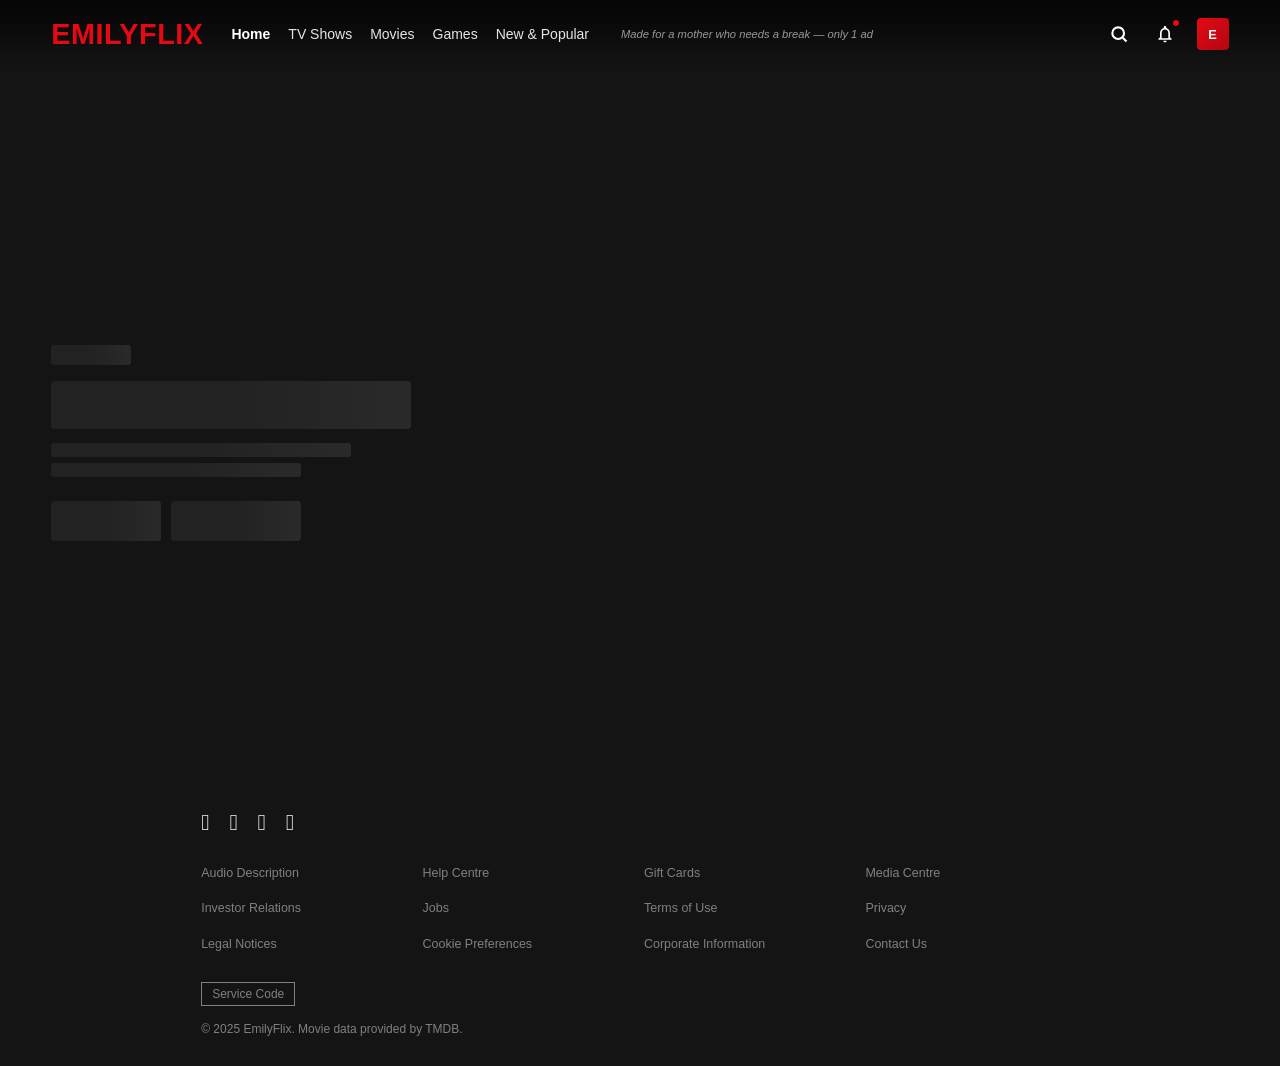
==== commit d98ec890: "Add retro games section with 250+ games across 15 consoles - NES, SNES, N64, GB, GBC, GBA, Genesis, " ====
--- a/index.html
+++ b/index.html
@@ -18,6 +18,7 @@
       <li><a href="index.html" class="active">Home</a></li>
       <li><a href="tv.html">TV Shows</a></li>
       <li><a href="movies.html">Movies</a></li>
+      <li><a href="games.html">Games</a></li>
       <li><a href="movies.html?genre=28">New &amp; Popular</a></li>
     </ul>
     <span class="tagline">Made for a mother who needs a break — only 1 ad</span>
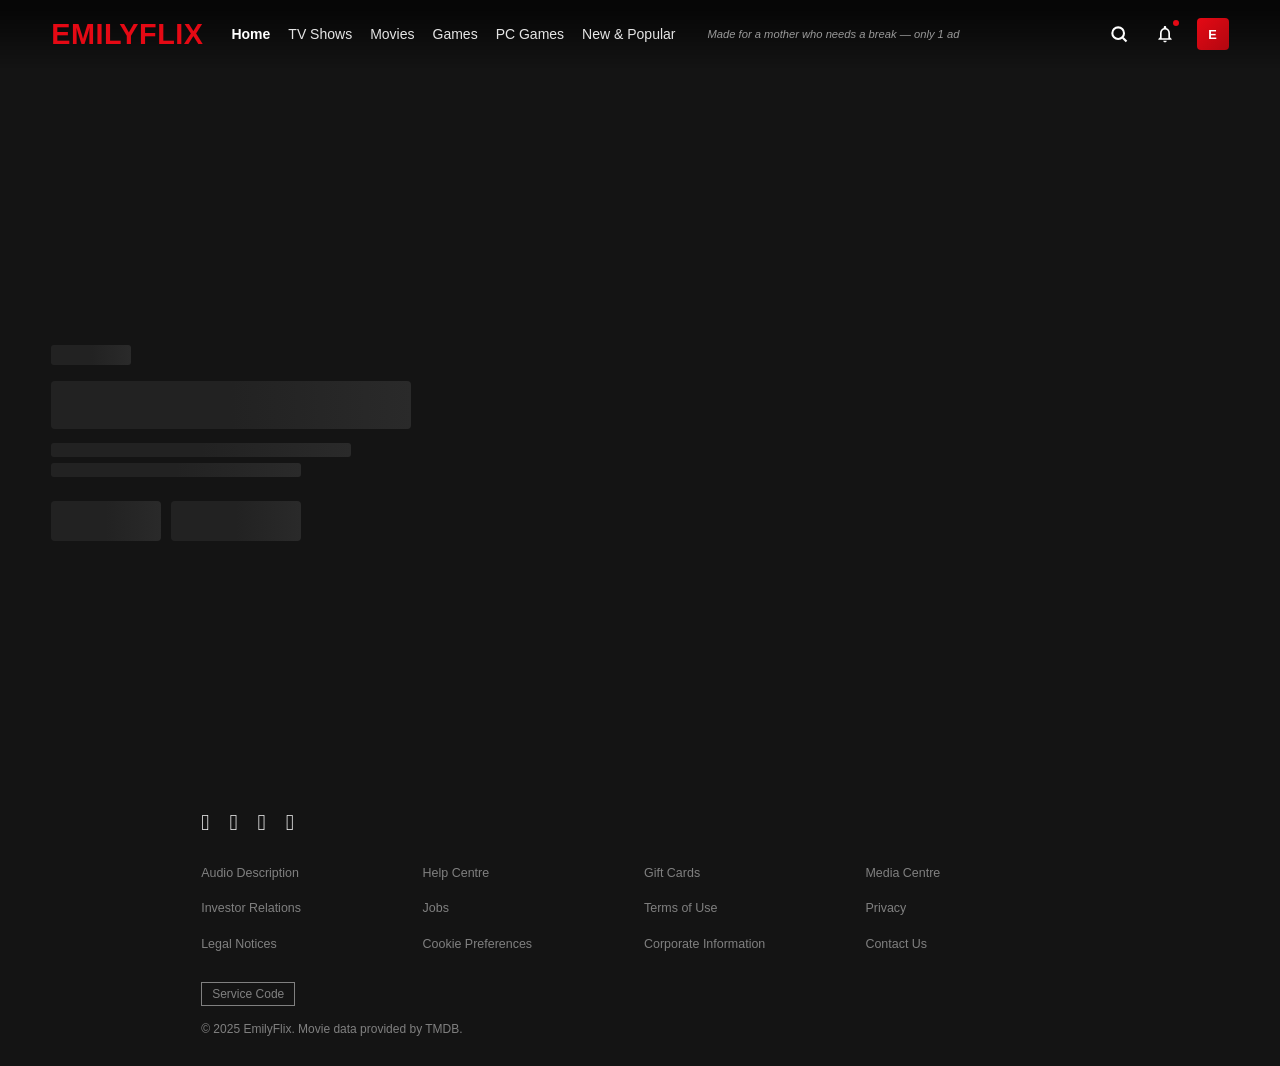
==== commit d81530c0: "Add PC games download page with 90+ games - Free-to-play and popular paid PC games directory - Real " ====
--- a/index.html
+++ b/index.html
@@ -19,6 +19,7 @@
       <li><a href="tv.html">TV Shows</a></li>
       <li><a href="movies.html">Movies</a></li>
       <li><a href="games.html">Games</a></li>
+      <li><a href="pc-games.html">PC Games</a></li>
       <li><a href="movies.html?genre=28">New &amp; Popular</a></li>
     </ul>
     <span class="tagline">Made for a mother who needs a break — only 1 ad</span>
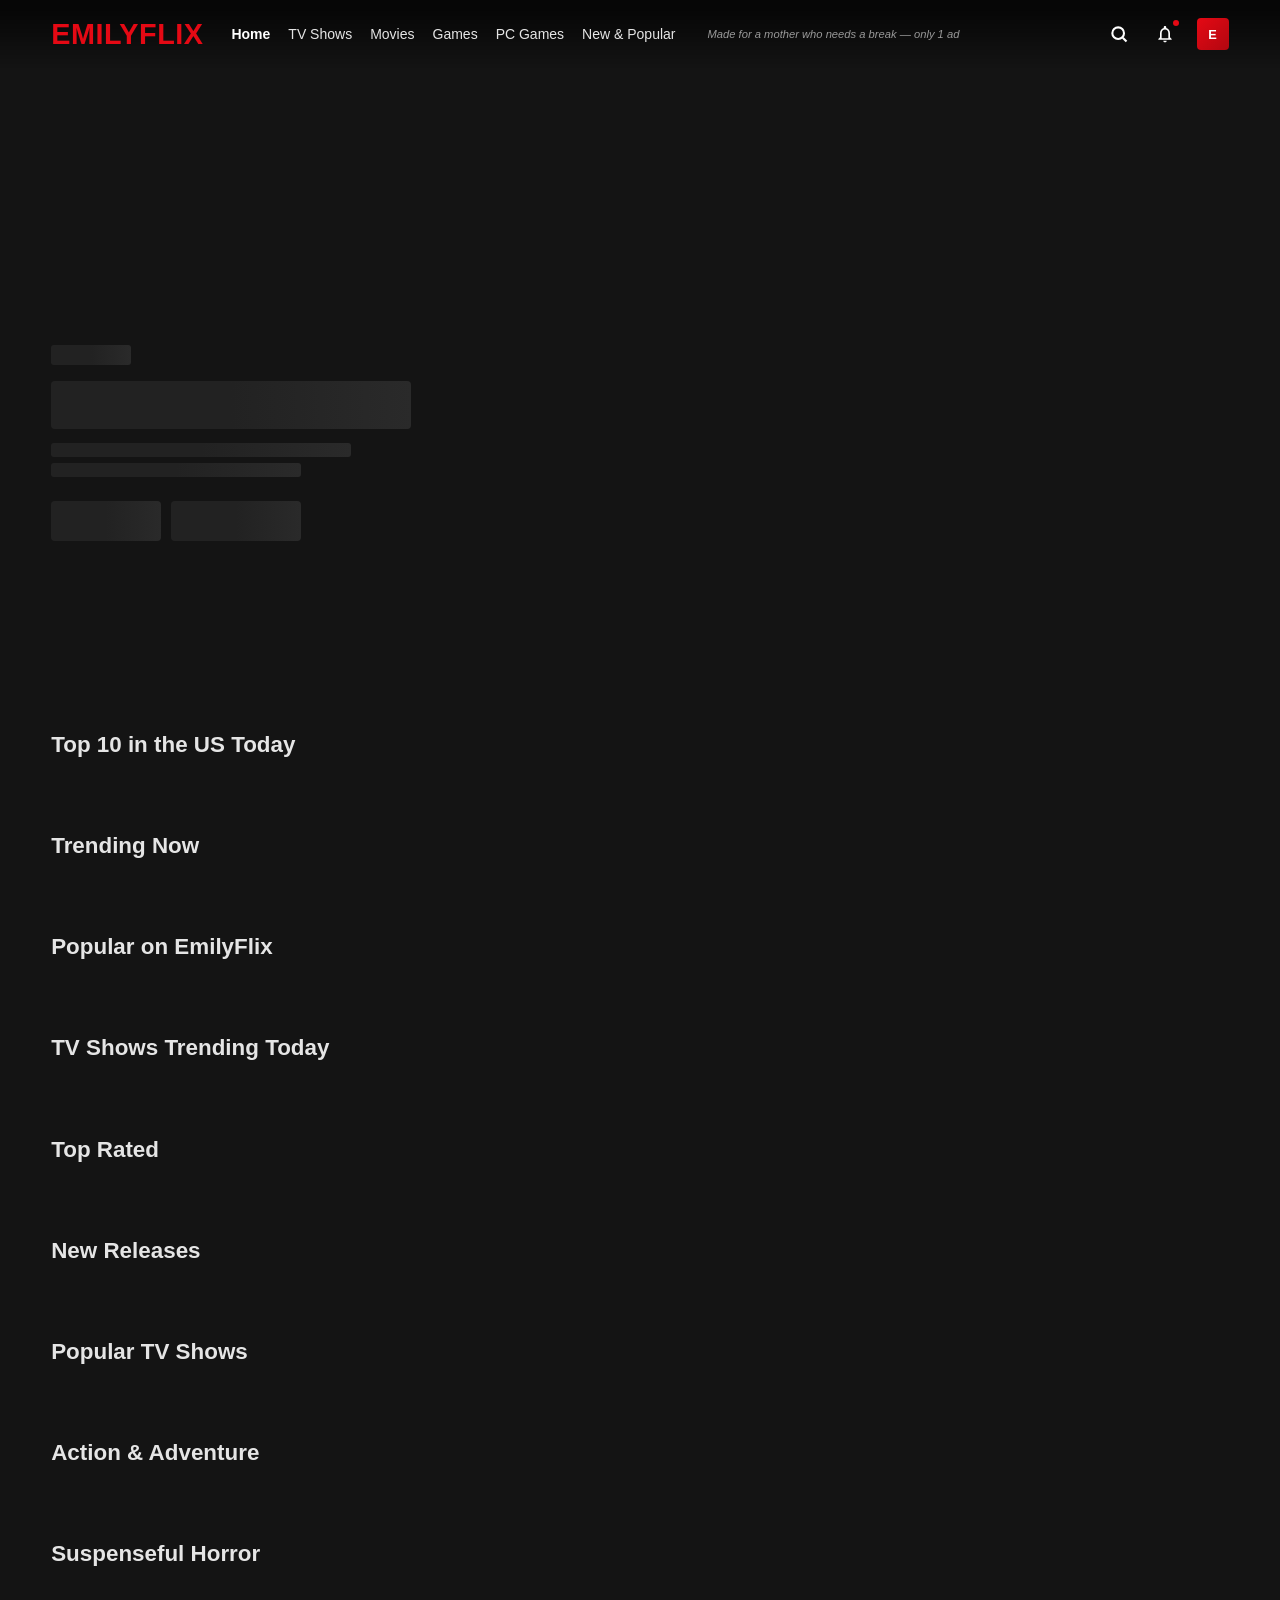
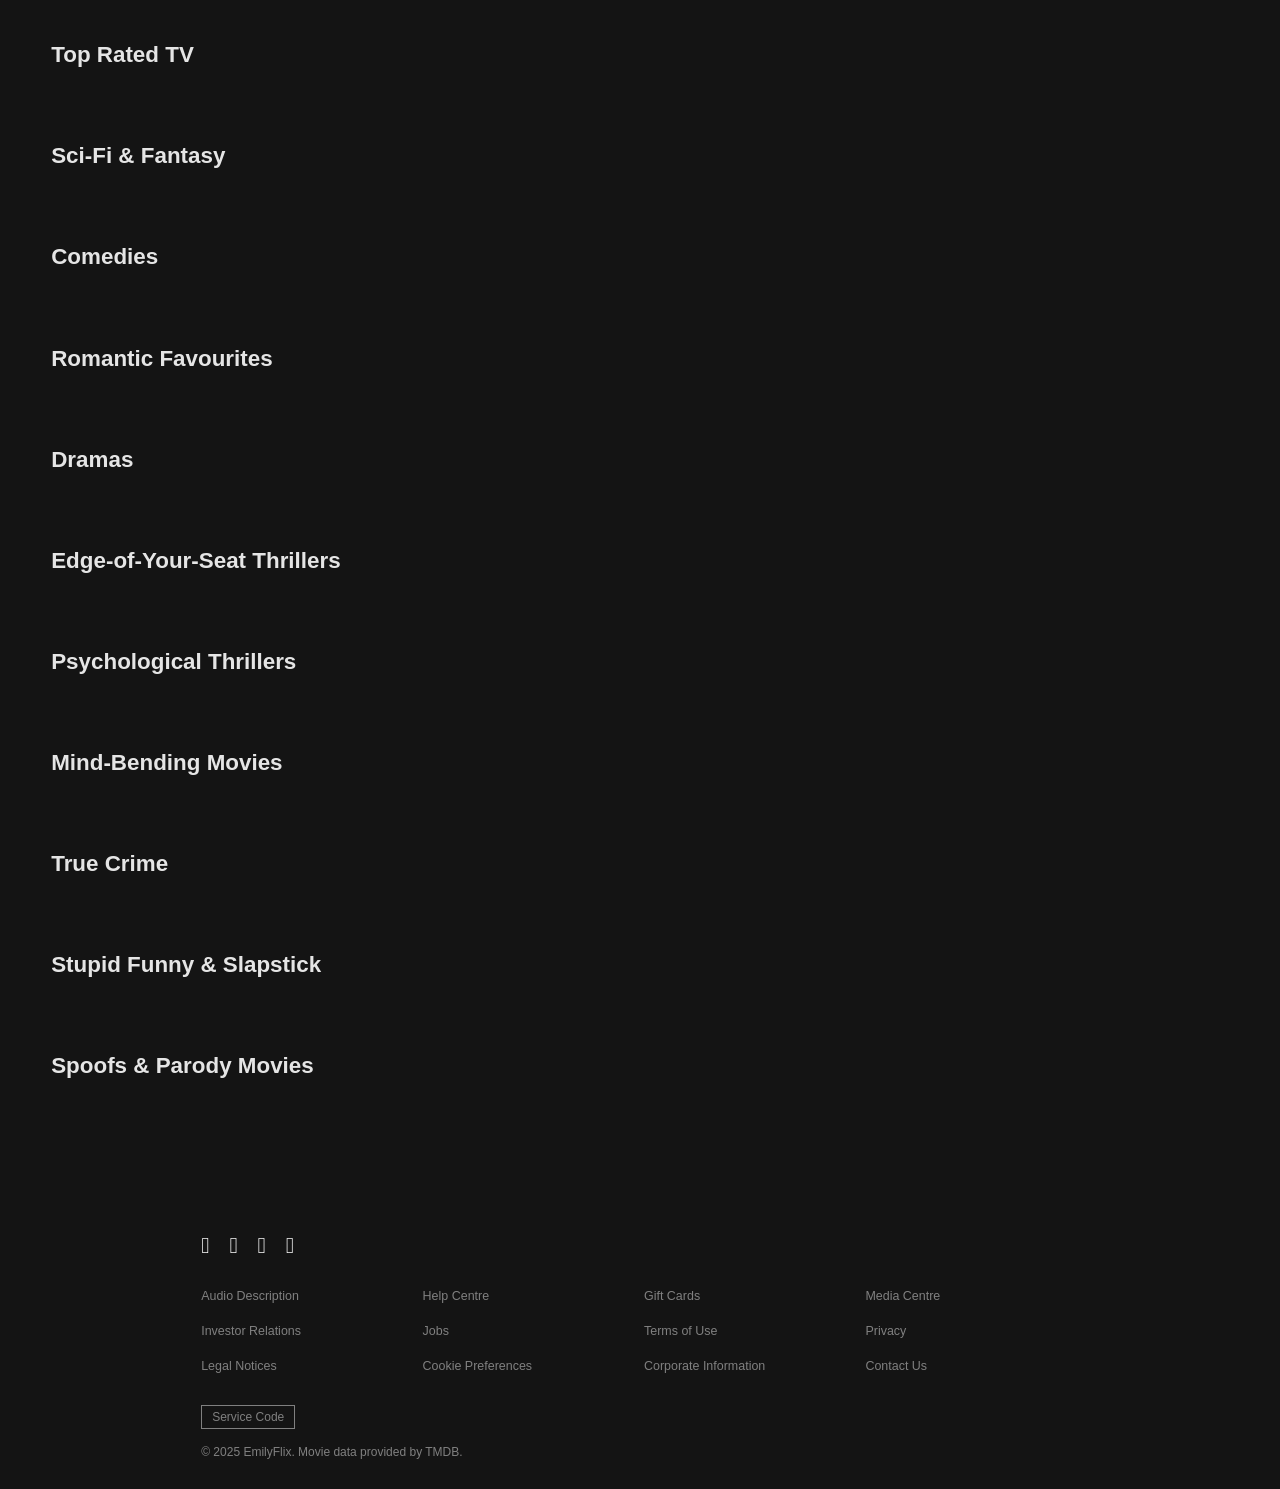
==== commit a555326c: "Add RT-style ratings, content ratings, trailers, psych thriller sections - RT-style score badges on " ====
--- a/index.html
+++ b/index.html
@@ -216,6 +216,26 @@
   await UI.renderSection(container, 'Romantic Favourites', () => API.byGenre(10749), false);
   await UI.renderSection(container, 'Dramas', () => API.byGenre(18), false);
   await UI.renderSection(container, 'Edge-of-Your-Seat Thrillers', () => API.byGenre(53), false);
+
+  // Psychological Thriller section
+  await UI.renderSection(container, 'Psychological Thrillers', () => API.psychThrillers(), false);
+  await UI.renderSection(container, 'Mind-Bending Movies', () => API.mindBending(), false);
+  await UI.renderSection(container, 'True Crime', () => API.trueCrime(), false);
+
+  // Slapstick & Stupid Funny — curated list of classic comedy films
+  await UI.renderSection(container, 'Stupid Funny & Slapstick', () => API.discover({
+    with_genres: '35',
+    with_keywords: '9673|5765|245863',
+    sort_by: 'vote_count.desc',
+    'vote_average.gte': 5.5
+  }), false);
+
+  // Spoof & Parody Movies
+  await UI.renderSection(container, 'Spoofs & Parody Movies', () => API.discover({
+    with_genres: '35',
+    with_keywords: '9823|3505',
+    sort_by: 'vote_count.desc'
+  }), false);
 }
 
 // ===== TOP 10 ROW =====
--- a/css/style.css
+++ b/css/style.css
@@ -1232,10 +1232,52 @@
   .hero-title { font-size: 1.6rem; }
   .footer-links { grid-template-columns: repeat(2, 1fr); }
 
-  /* Mobile hamburger placeholder */
+  /* Mobile hamburger button */
   .mobile-menu-btn {
+    display: flex;
+    flex-direction: column;
+    gap: 4px;
+    background: none;
+    border: none;
+    cursor: pointer;
+    padding: 6px;
+    margin-left: 8px;
+  }
+  .mobile-menu-btn span {
     display: block;
+    width: 20px;
+    height: 2px;
+    background: white;
+    border-radius: 1px;
   }
+
+  /* Mobile slide-out menu */
+  .mobile-nav {
+    display: none;
+    position: fixed;
+    top: var(--nav-height);
+    left: 0;
+    right: 0;
+    background: rgba(20,20,20,0.98);
+    z-index: 999;
+    padding: 12px 4%;
+    border-top: 1px solid rgba(255,255,255,0.1);
+  }
+  .mobile-nav.open { display: block; }
+  .mobile-nav a {
+    display: block;
+    color: #e5e5e5;
+    text-decoration: none;
+    font-size: 1rem;
+    padding: 12px 0;
+    border-bottom: 1px solid rgba(255,255,255,0.06);
+  }
+  .mobile-nav a.active { color: var(--white); font-weight: 600; }
+  .mobile-nav a:last-child { border-bottom: none; }
+
+  /* Bigger touch targets for cards */
+  .movie-card { -webkit-tap-highlight-color: transparent; }
+  .card-hover-info { display: none; }
 }
 
 @media (max-width: 600px) {
@@ -1477,3 +1519,164 @@
 @media (max-width: 900px) {
   .mobile-menu-btn { display: flex; align-items: center; }
 }
+
+/* ===== RT-STYLE SCORE BADGE ON CARDS ===== */
+.card-score-badge {
+  position: absolute;
+  top: 6px;
+  right: 6px;
+  display: flex;
+  align-items: center;
+  gap: 3px;
+  background: rgba(0,0,0,0.85);
+  padding: 3px 7px;
+  border-radius: 4px;
+  font-size: 0.65rem;
+  font-weight: 800;
+  color: var(--score-color);
+  z-index: 5;
+  backdrop-filter: blur(4px);
+  border: 1px solid rgba(255,255,255,0.1);
+}
+.card-score-badge.fresh { border-color: rgba(70,211,105,0.3); }
+.card-score-badge.mixed { border-color: rgba(245,197,24,0.3); }
+.card-score-badge.rotten { border-color: rgba(229,9,20,0.3); }
+.card-score-icon { flex-shrink: 0; }
+
+/* ===== CONTENT RATING BADGE ON CARDS ===== */
+.card-cert-badge {
+  position: absolute;
+  bottom: 6px;
+  left: 6px;
+  background: rgba(0,0,0,0.8);
+  border: 1px solid rgba(255,255,255,0.4);
+  padding: 1px 5px;
+  font-size: 0.55rem;
+  font-weight: 700;
+  color: rgba(255,255,255,0.9);
+  border-radius: 2px;
+  letter-spacing: 0.3px;
+  z-index: 5;
+  backdrop-filter: blur(4px);
+  text-transform: uppercase;
+  transition: opacity 0.3s;
+}
+.movie-card:hover .card-cert-badge { opacity: 0; }
+
+/* ===== MODAL SCORE BADGE ===== */
+.modal-score-badge {
+  display: flex;
+  align-items: center;
+  gap: 6px;
+}
+.modal-score-circle {
+  display: inline-flex;
+  align-items: center;
+  justify-content: center;
+  width: 36px;
+  height: 36px;
+  border: 2px solid;
+  border-radius: 50%;
+  font-size: 0.7rem;
+  font-weight: 800;
+  flex-shrink: 0;
+}
+
+/* ===== TRAILER MODAL OVERLAY ===== */
+.trailer-modal-overlay {
+  position: fixed;
+  inset: 0;
+  background: rgba(0,0,0,0.9);
+  z-index: 5000;
+  display: none;
+  align-items: center;
+  justify-content: center;
+  padding: 20px;
+}
+.trailer-modal-overlay.active {
+  display: flex;
+}
+.trailer-modal {
+  width: 100%;
+  max-width: 960px;
+  background: #111;
+  border-radius: 8px;
+  overflow: hidden;
+  box-shadow: 0 20px 80px rgba(0,0,0,0.8);
+  animation: modalIn 0.25s ease;
+}
+.trailer-modal-header {
+  display: flex;
+  align-items: center;
+  justify-content: space-between;
+  padding: 14px 20px;
+  background: #1a1a1a;
+  border-bottom: 1px solid rgba(255,255,255,0.08);
+}
+.trailer-modal-title {
+  font-size: 1rem;
+  font-weight: 700;
+  color: #fff;
+  white-space: nowrap;
+  overflow: hidden;
+  text-overflow: ellipsis;
+}
+.trailer-modal-close {
+  background: none;
+  border: none;
+  color: #aaa;
+  font-size: 1.6rem;
+  cursor: pointer;
+  padding: 0 4px;
+  line-height: 1;
+  transition: color 0.2s;
+}
+.trailer-modal-close:hover { color: #fff; }
+.trailer-modal-body {
+  position: relative;
+  width: 100%;
+  padding-top: 56.25%; /* 16:9 */
+}
+.trailer-iframe {
+  position: absolute;
+  inset: 0;
+  width: 100%;
+  height: 100%;
+  border: none;
+}
+
+/* ===== WATCH PAGE TRAILER BUTTON ===== */
+.btn-watch-trailer {
+  display: inline-flex;
+  align-items: center;
+  gap: 8px;
+  padding: 8px 20px;
+  background: rgba(109,109,110,0.7);
+  color: #fff;
+  border: none;
+  border-radius: 4px;
+  font-size: 0.85rem;
+  font-weight: 700;
+  cursor: pointer;
+  transition: background 0.2s;
+  font-family: inherit;
+}
+.btn-watch-trailer:hover { background: rgba(109,109,110,0.5); }
+
+/* ===== WATCH PAGE SCORE DISPLAY ===== */
+.watch-score {
+  display: inline-flex;
+  align-items: center;
+  gap: 6px;
+}
+.watch-score-circle {
+  display: inline-flex;
+  align-items: center;
+  justify-content: center;
+  width: 32px;
+  height: 32px;
+  border: 2px solid;
+  border-radius: 50%;
+  font-size: 0.7rem;
+  font-weight: 800;
+}
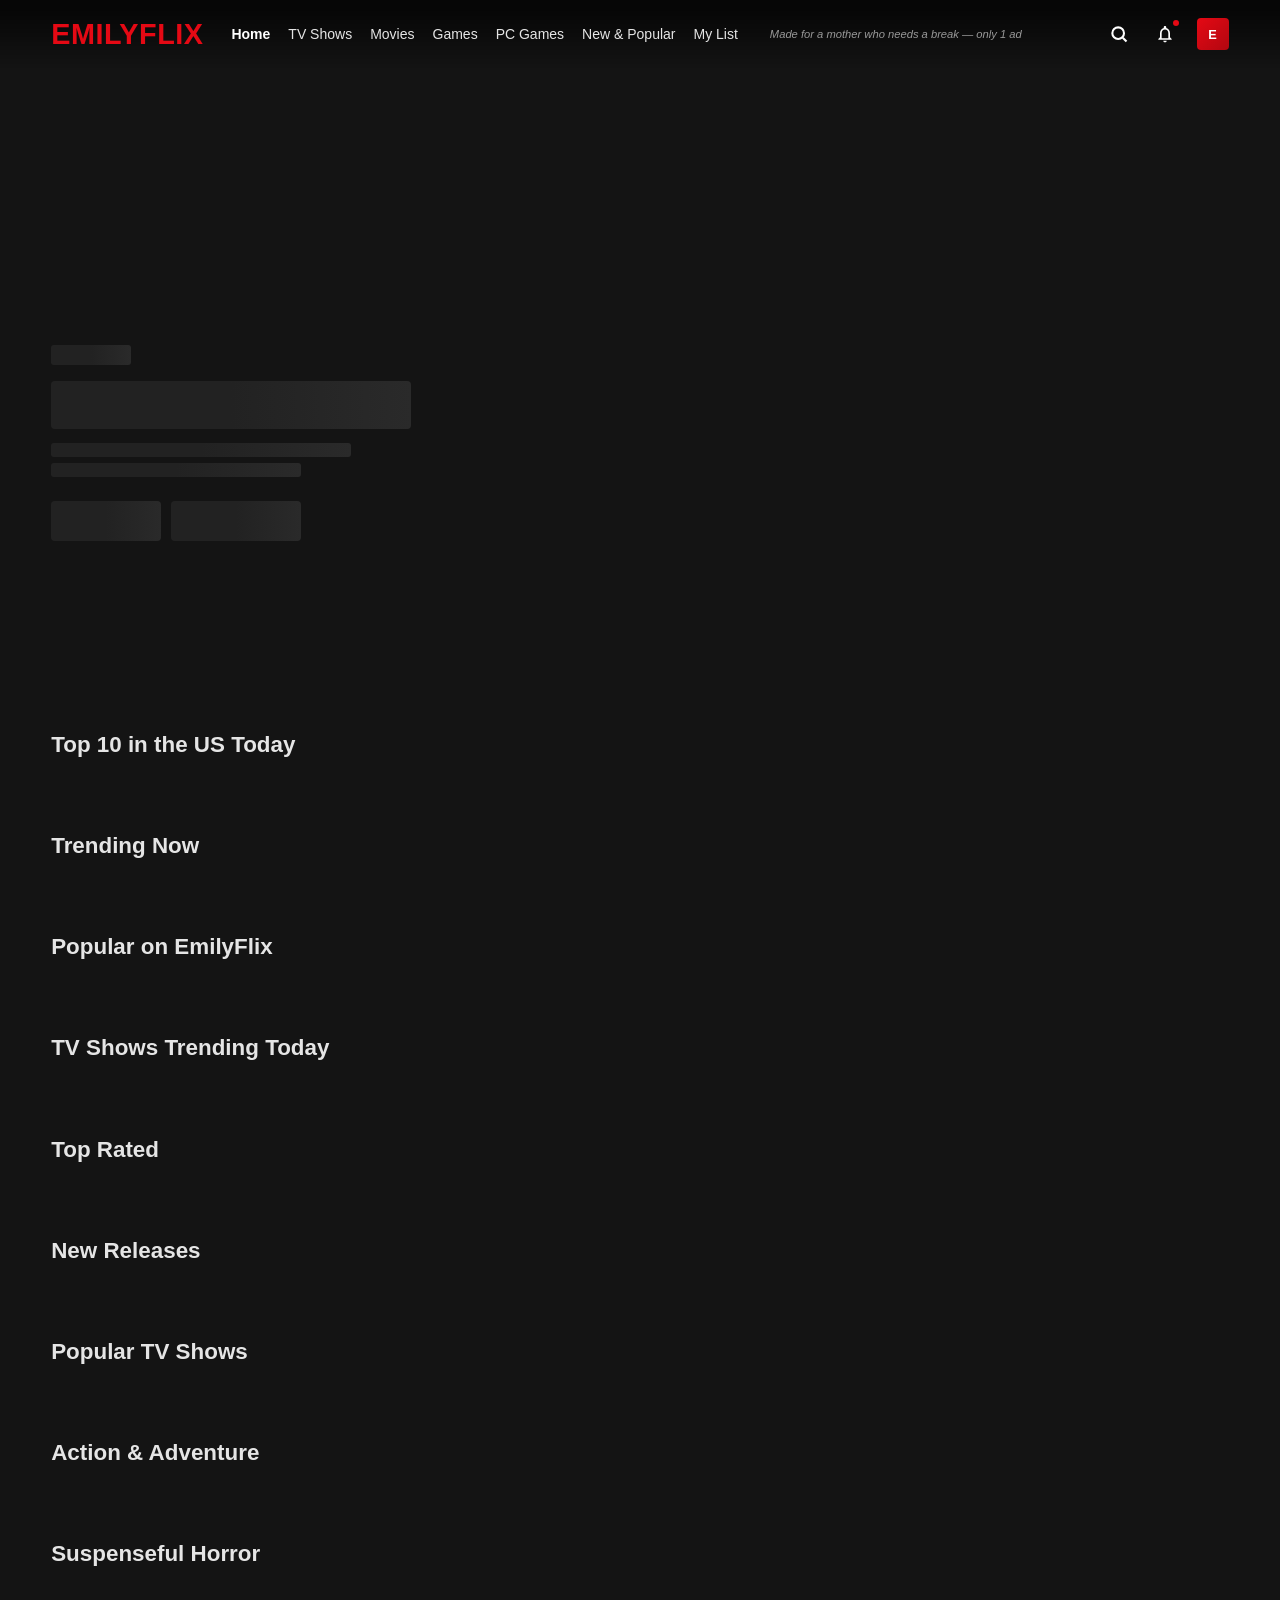
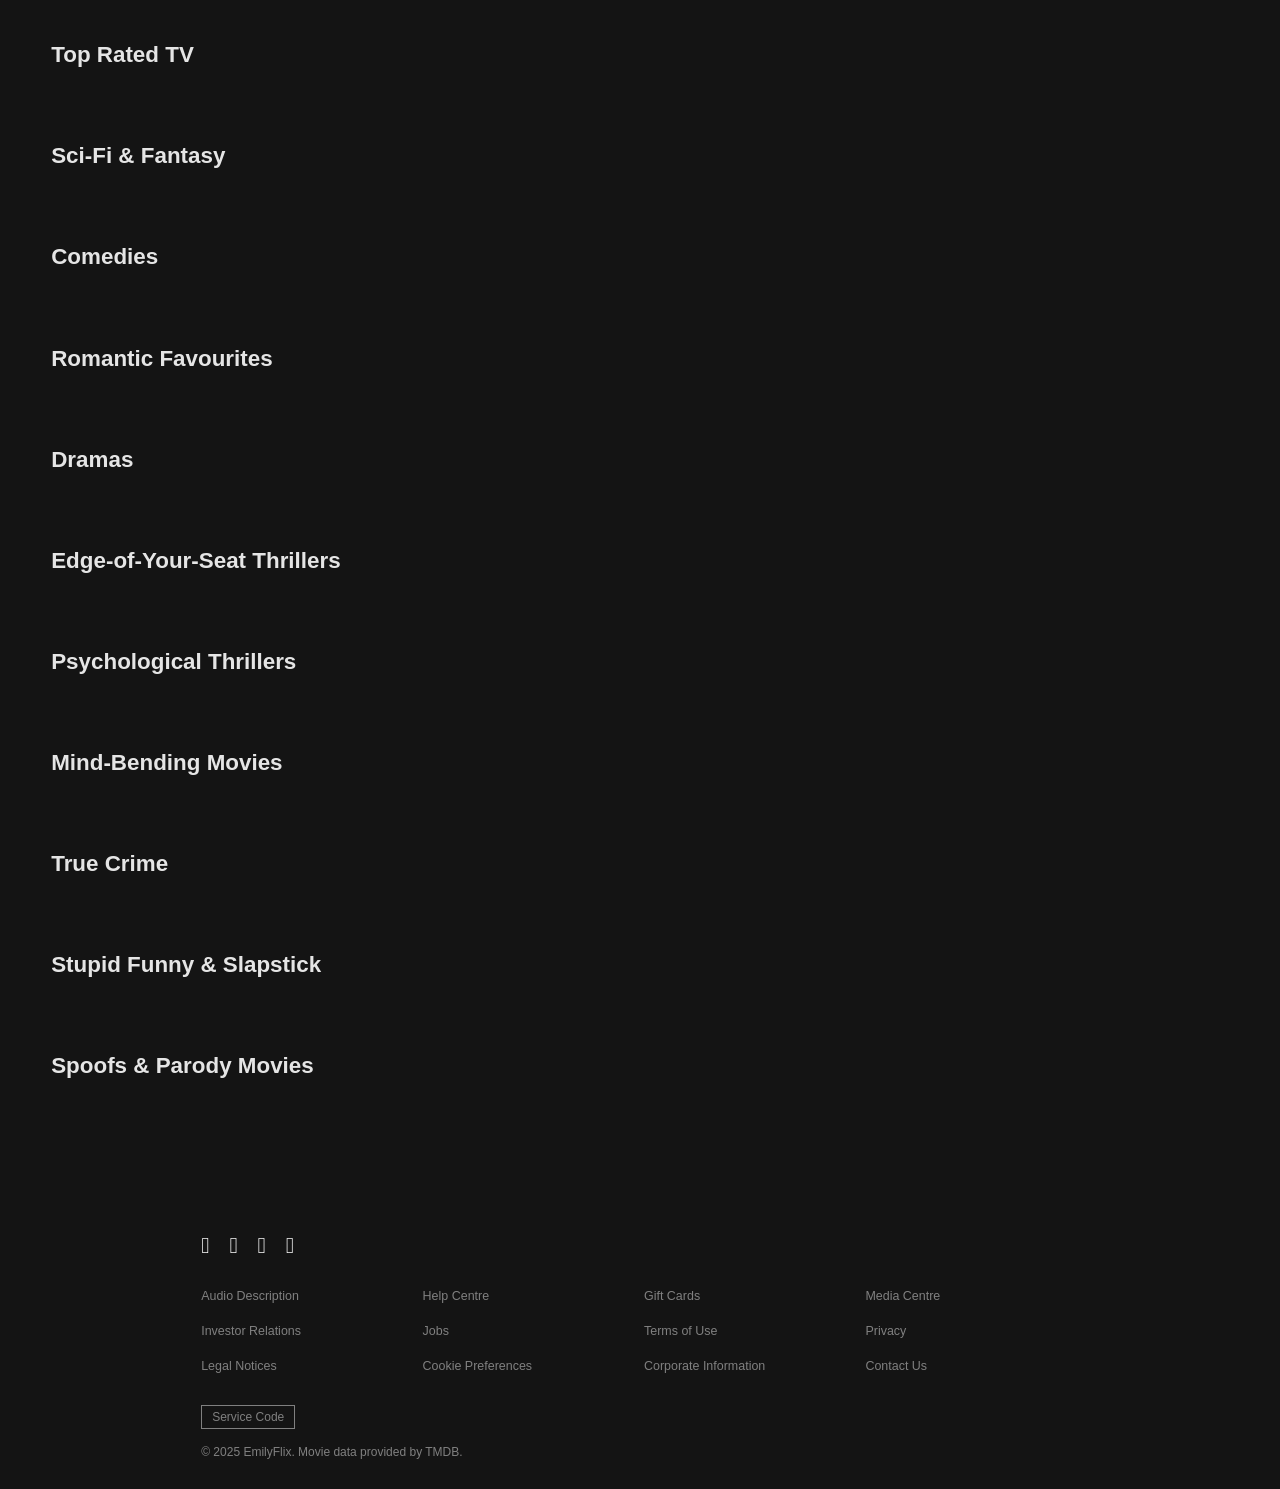
==== commit 6b4091d2: "Add My List (localStorage), content warnings, detailed advisories, nav links" ====
--- a/index.html
+++ b/index.html
@@ -21,6 +21,7 @@
       <li><a href="games.html">Games</a></li>
       <li><a href="pc-games.html">PC Games</a></li>
       <li><a href="movies.html?genre=28">New &amp; Popular</a></li>
+      <li><a href="mylist.html">My List</a></li>
     </ul>
     <span class="tagline">Made for a mother who needs a break — only 1 ad</span>
   </div>
--- a/css/style.css
+++ b/css/style.css
@@ -653,6 +653,12 @@
 
 .card-btn.play-btn:hover {
   background: #e6e6e6;
+}
+
+.card-btn.add-btn.in-list {
+  border-color: var(--match-green);
+  color: var(--match-green);
+  background: rgba(70,211,105,0.15);
 }
 
 .card-btn-spacer {
@@ -1680,3 +1686,40 @@
   font-size: 0.7rem;
   font-weight: 800;
 }
+
+/* ===== CONTENT WARNINGS / ADVISORIES ===== */
+.content-warnings {
+  display: flex;
+  flex-wrap: wrap;
+  align-items: center;
+  gap: 8px;
+  margin-top: 12px;
+  padding: 10px 14px;
+  background: rgba(255,255,255,0.06);
+  border-left: 3px solid #e50914;
+  border-radius: 4px;
+}
+.cw-label {
+  font-size: 0.8rem;
+  font-weight: 700;
+  color: #ccc;
+  text-transform: uppercase;
+  letter-spacing: 0.5px;
+  margin-right: 4px;
+}
+.cw-tag {
+  display: inline-block;
+  padding: 3px 10px;
+  background: rgba(229,9,20,0.15);
+  border: 1px solid rgba(229,9,20,0.3);
+  border-radius: 12px;
+  font-size: 0.75rem;
+  font-weight: 600;
+  color: #f5a5a5;
+  white-space: nowrap;
+}
+@media (max-width: 768px) {
+  .content-warnings { padding: 8px 10px; gap: 6px; }
+  .cw-label { font-size: 0.7rem; }
+  .cw-tag { font-size: 0.65rem; padding: 2px 8px; }
+}
